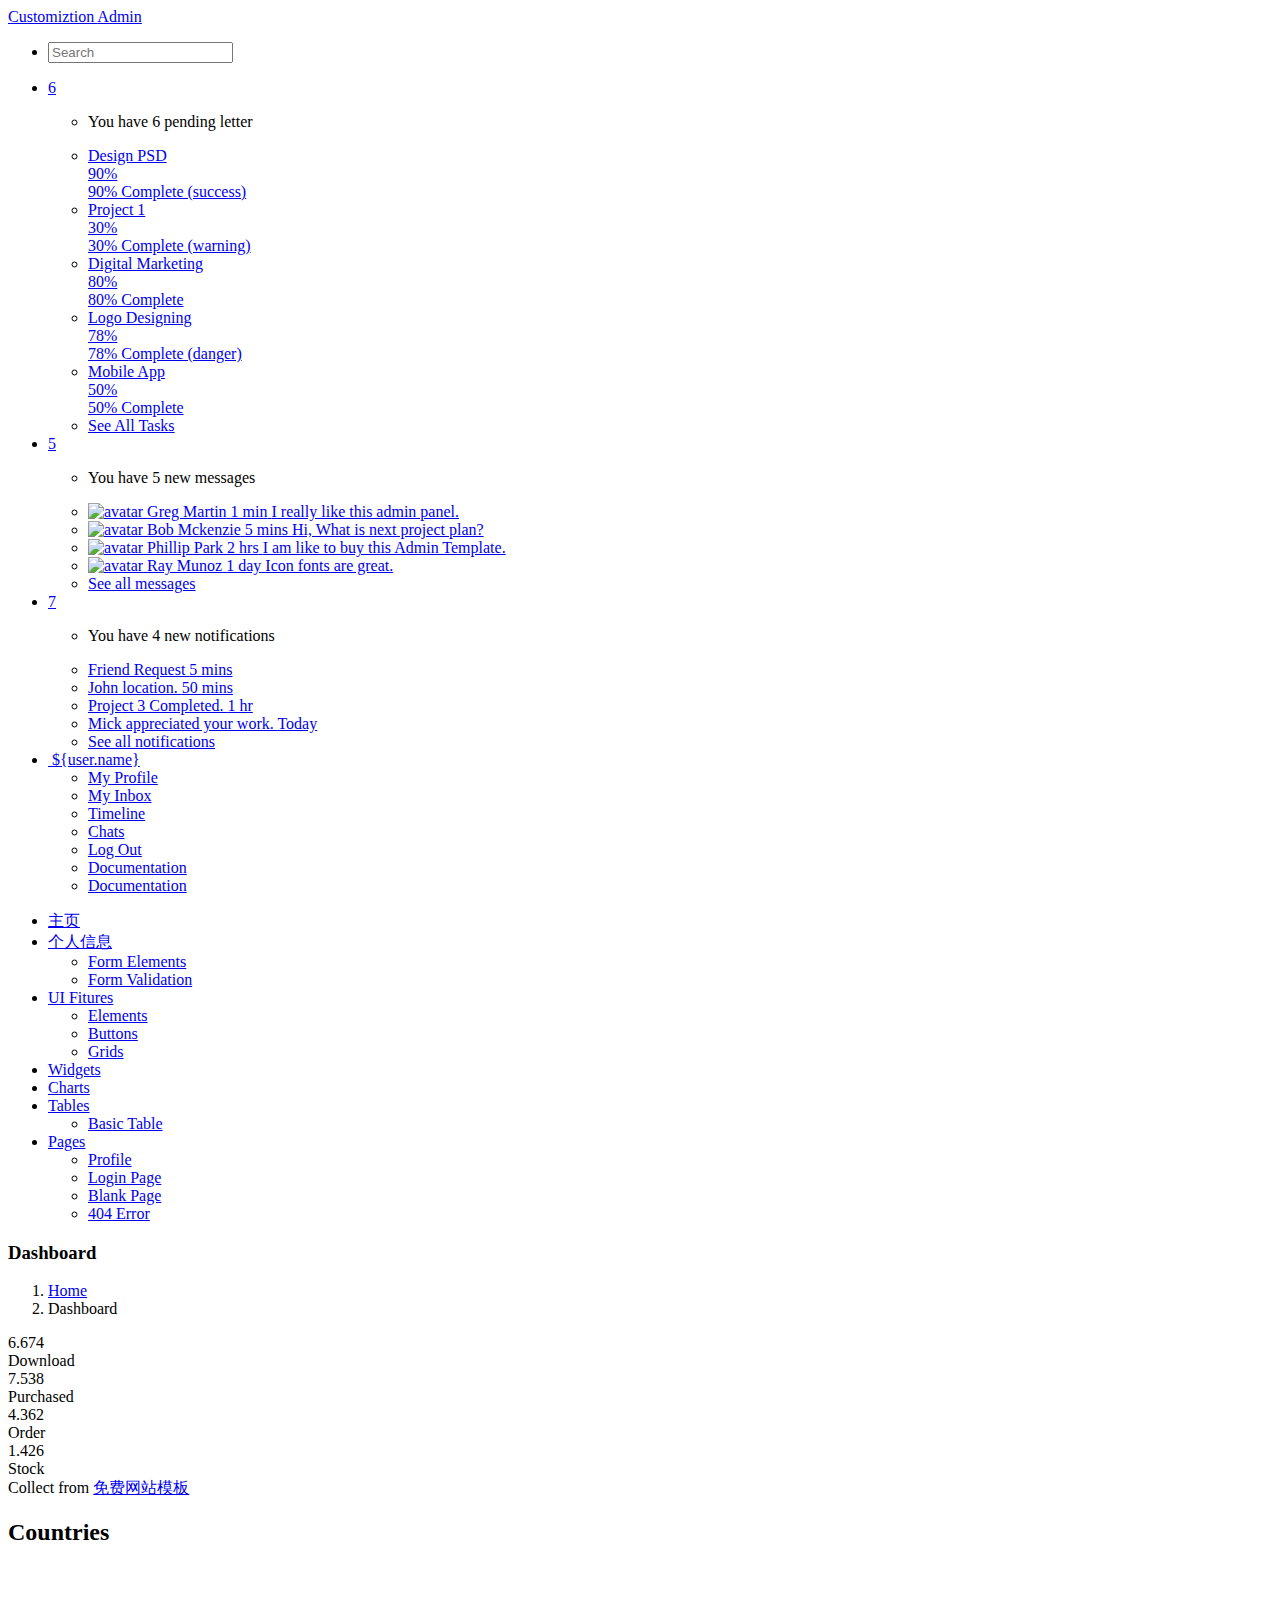
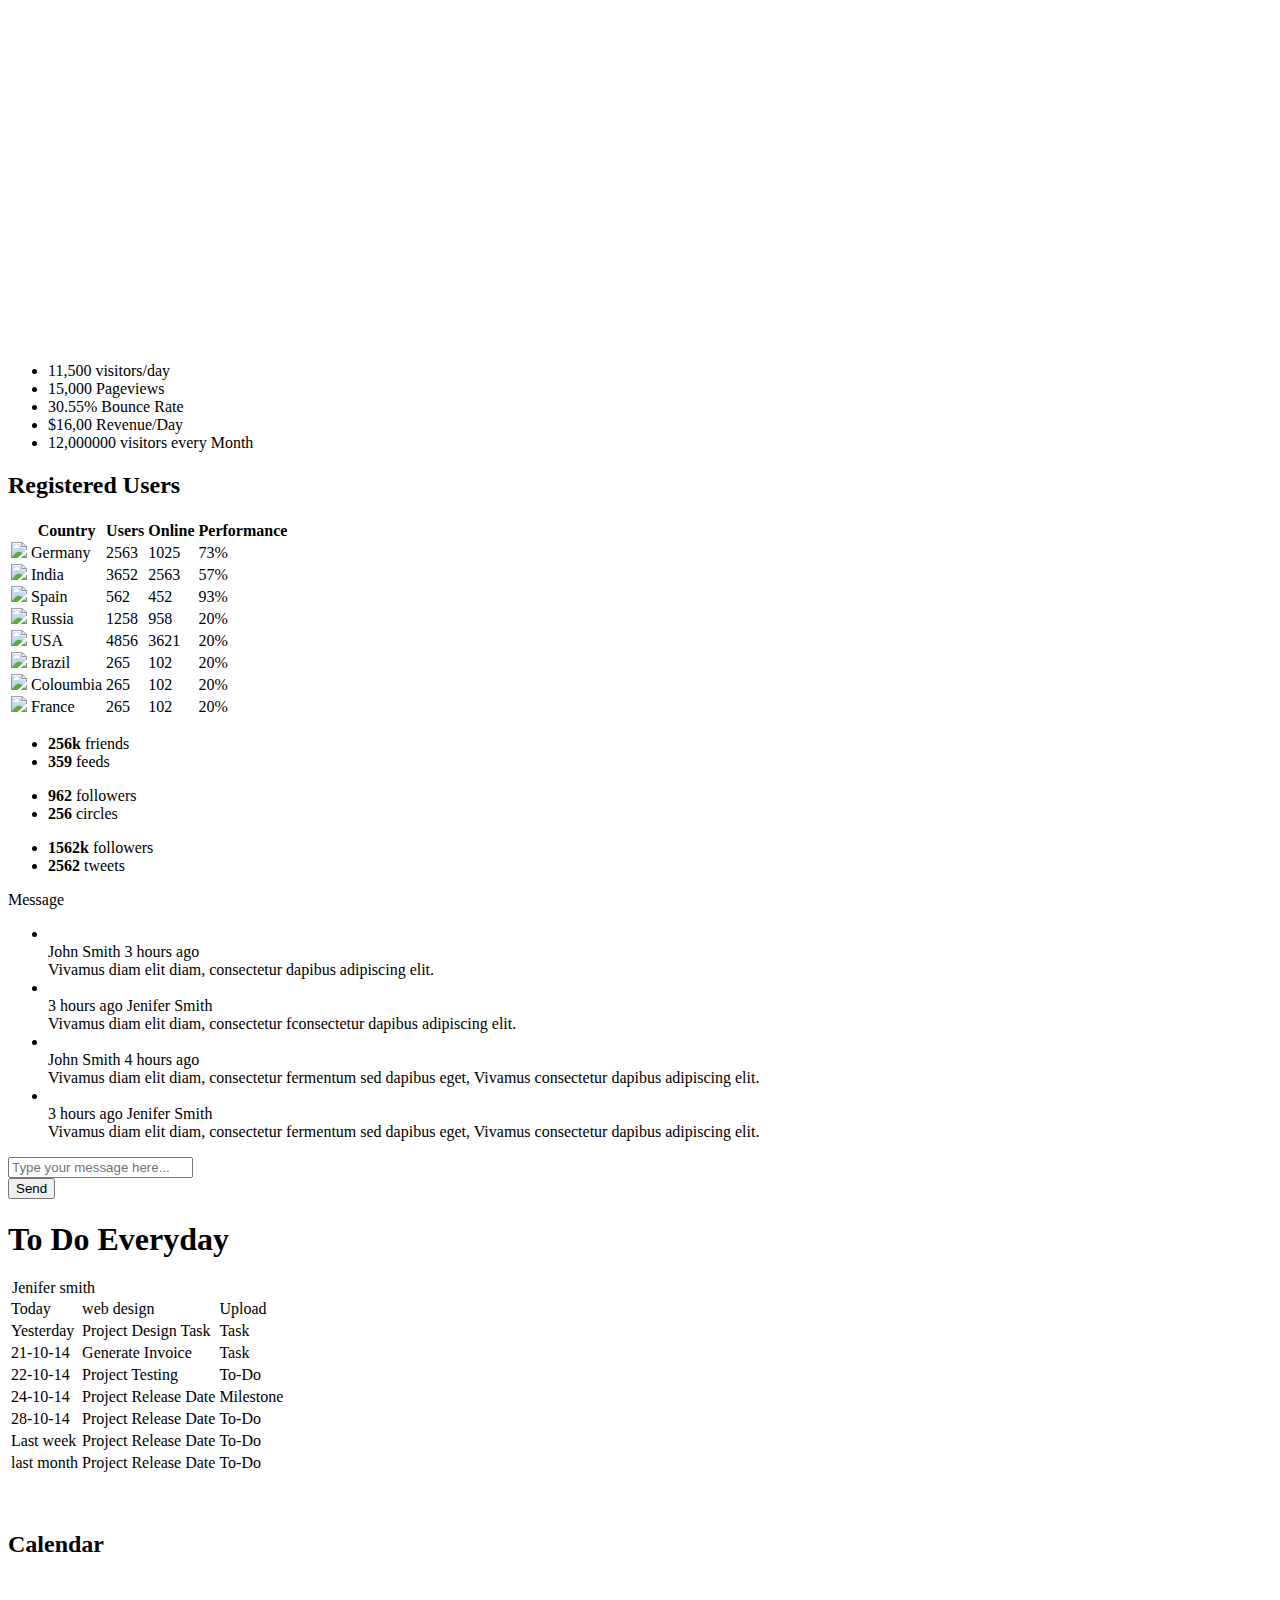
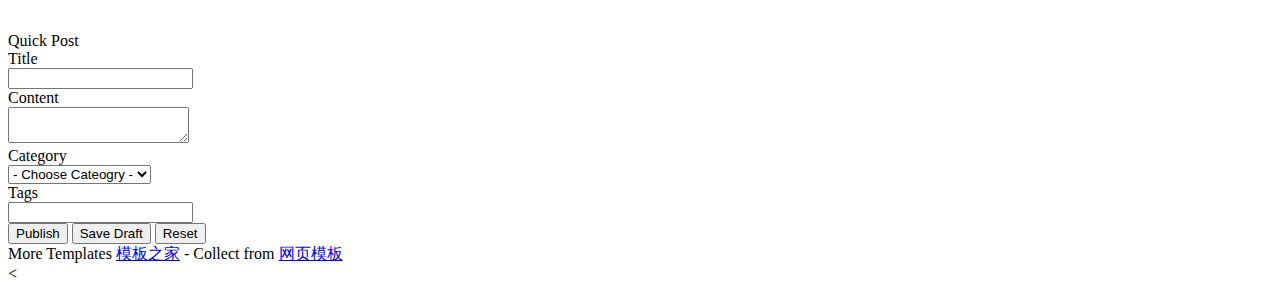
==== src/main/resources/templates/index.html @ 15cfcfec "ee" ====
<!DOCTYPE html>
<html lang="en">
<head>
    <meta charset="utf-8">
    <meta name="viewport" content="width=device-width, initial-scale=1.0">
    <meta name="description" content="Creative - Bootstrap 3 Responsive Admin Template">
    <meta name="author" content="GeeksLabs">
    <meta name="keyword" content="Creative, Dashboard, Admin, Template, Theme, Bootstrap, Responsive, Retina, Minimal">
    <link rel="shortcut icon" href="img/favicon.png">

    <title>Creative - Bootstrap Admin Template</title>

    <!-- Bootstrap CSS -->
    <link href="css/bootstrap.min.css" rel="stylesheet">
    <!-- bootstrap theme -->
    <link href="css/bootstrap-theme.css" rel="stylesheet">
    <!--external css-->
    <!-- font icon -->
    <link href="css/elegant-icons-style.css" rel="stylesheet" />
    <link href="css/font-awesome.min.css" rel="stylesheet" />
    <!-- full calendar css-->
    <link href="assets/fullcalendar/fullcalendar/bootstrap-fullcalendar.css" rel="stylesheet" />
    <link href="assets/fullcalendar/fullcalendar/fullcalendar.css" rel="stylesheet" />
    <!-- easy pie chart-->
    <link href="assets/jquery-easy-pie-chart/jquery.easy-pie-chart.css" rel="stylesheet" type="text/css" media="screen"/>
    <!-- owl carousel -->
    <link rel="stylesheet" href="css/owl.carousel.css" type="text/css">
    <link href="css/jquery-jvectormap-1.2.2.css" rel="stylesheet">
    <!-- Custom styles -->
    <link rel="stylesheet" href="css/fullcalendar.css">
    <link href="css/widgets.css" rel="stylesheet">
    <link href="css/style.css" rel="stylesheet">
    <link href="css/style-responsive.css" rel="stylesheet" />
    <link href="css/xcharts.min.css" rel=" stylesheet">
    <link href="css/jquery-ui-1.10.4.min.css" rel="stylesheet">
    <!-- HTML5 shim and Respond.js IE8 support of HTML5 -->
    <!--[if lt IE 9]>
    <script src="js/html5shiv.js"></script>
    <script src="js/respond.min.js"></script>
    <script src="js/lte-ie7.js"></script>
    <![endif]-->
</head>

<body>
<!-- container section start -->
<section id="container" class="">


    <header class="header dark-bg">
        <div class="toggle-nav">
            <div class="icon-reorder tooltips" data-original-title="Toggle Navigation" data-placement="bottom"></div>
        </div>

        <!--logo start-->
        <a href="index.html" class="logo">Customiztion <span class="lite">Admin</span></a>
        <!--logo end-->
        <!--主菜单-->
        <div class="nav search-row" id="top_menu">
            <!--  search form start -->
            <ul class="nav top-menu">
                <li>
                    <form class="navbar-form">
                        <input class="form-control" placeholder="Search" type="text">
                    </form>
                </li>
            </ul>
            <!--  search form end -->
        </div>

        <div class="top-nav notification-row">
        <div class="top-nav notification-row">
            <!-- notificatoin dropdown start-->
            <ul class="nav pull-right top-menu">

                <!-- task notificatoin start -->
                <li id="task_notificatoin_bar" class="dropdown">
                    <a data-toggle="dropdown" class="dropdown-toggle" href="#">
                            <span class="icon-task-l"></span>
                                <span class="badge bg-important">6</span>
                    </a>
                    <ul class="dropdown-menu extended tasks-bar">
                        <div class="notify-arrow notify-arrow-blue"></div>
                        <li>
                            <p class="blue">You have 6 pending letter</p>
                        </li>
                        <li>
                            <a href="#">
                                <div class="task-info">
                                    <div class="desc">Design PSD </div>
                                    <div class="percent">90%</div>
                                </div>
                                <div class="progress progress-striped">
                                    <div class="progress-bar progress-bar-success" role="progressbar" aria-valuenow="90" aria-valuemin="0" aria-valuemax="100" style="width: 90%">
                                        <span class="sr-only">90% Complete (success)</span>
                                    </div>
                                </div>
                            </a>
                        </li>
                        <li>
                            <a href="#">
                                <div class="task-info">
                                    <div class="desc">
                                        Project 1
                                    </div>
                                    <div class="percent">30%</div>
                                </div>
                                <div class="progress progress-striped">
                                    <div class="progress-bar progress-bar-warning" role="progressbar" aria-valuenow="30" aria-valuemin="0" aria-valuemax="100" style="width: 30%">
                                        <span class="sr-only">30% Complete (warning)</span>
                                    </div>
                                </div>
                            </a>
                        </li>
                        <li>
                            <a href="#">
                                <div class="task-info">
                                    <div class="desc">Digital Marketing</div>
                                    <div class="percent">80%</div>
                                </div>
                                <div class="progress progress-striped">
                                    <div class="progress-bar progress-bar-info" role="progressbar" aria-valuenow="80" aria-valuemin="0" aria-valuemax="100" style="width: 80%">
                                        <span class="sr-only">80% Complete</span>
                                    </div>
                                </div>
                            </a>
                        </li>
                        <li>
                            <a href="#">
                                <div class="task-info">
                                    <div class="desc">Logo Designing</div>
                                    <div class="percent">78%</div>
                                </div>
                                <div class="progress progress-striped">
                                    <div class="progress-bar progress-bar-danger" role="progressbar" aria-valuenow="78" aria-valuemin="0" aria-valuemax="100" style="width: 78%">
                                        <span class="sr-only">78% Complete (danger)</span>
                                    </div>
                                </div>
                            </a>
                        </li>
                        <li>
                            <a href="#">
                                <div class="task-info">
                                    <div class="desc">Mobile App</div>
                                    <div class="percent">50%</div>
                                </div>
                                <div class="progress progress-striped active">
                                    <div class="progress-bar"  role="progressbar" aria-valuenow="50" aria-valuemin="0" aria-valuemax="100" style="width: 50%">
                                        <span class="sr-only">50% Complete</span>
                                    </div>
                                </div>

                            </a>
                        </li>
                        <li class="external">
                            <a href="#">See All Tasks</a>
                        </li>
                    </ul>
                </li>
                <!-- task notificatoin end -->
                <!-- inbox notificatoin start-->
                <!-- 下拉菜單-->
                <li id="mail_notificatoin_bar" class="dropdown">
                    <a data-toggle="dropdown" class="dropdown-toggle" href="#">
                        <i class="icon-envelope-l"></i>
                        <span class="badge bg-important">5</span>
                    </a>
                    <ul class="dropdown-menu extended inbox">
                        <div class="notify-arrow notify-arrow-blue"></div>
                        <li>
                            <p class="blue">You have 5 new messages</p>
                        </li>
                        <li>
                            <a href="#">
                                <span class="photo"><img alt="avatar" src="./img/avatar-mini.jpg"></span>
                                <span class="subject">
                                    <span class="from">Greg  Martin</span>
                                    <span class="time">1 min</span>
                                    </span>
                                <span class="message">
                                        I really like this admin panel.
                                    </span>
                            </a>
                        </li>
                        <li>
                            <a href="#">
                                <span class="photo"><img alt="avatar" src="./img/avatar-mini2.jpg"></span>
                                <span class="subject">
                                    <span class="from">Bob   Mckenzie</span>
                                    <span class="time">5 mins</span>
                                    </span>
                                <span class="message">
                                     Hi, What is next project plan?
                                    </span>
                            </a>
                        </li>
                        <li>
                            <a href="#">
                                <span class="photo"><img alt="avatar" src="./img/avatar-mini3.jpg"></span>
                                <span class="subject">
                                    <span class="from">Phillip   Park</span>
                                    <span class="time">2 hrs</span>
                                    </span>
                                <span class="message">
                                        I am like to buy this Admin Template.
                                    </span>
                            </a>
                        </li>
                        <li>
                            <a href="#">
                                <span class="photo"><img alt="avatar" src="./img/avatar-mini4.jpg"></span>
                                <span class="subject">
                                    <span class="from">Ray   Munoz</span>
                                    <span class="time">1 day</span>
                                    </span>
                                <span class="message">
                                        Icon fonts are great.
                                    </span>
                            </a>
                        </li>
                        <li>
                            <a href="#">See all messages</a>
                        </li>
                    </ul>
                </li>
                <!-- inbox notificatoin end -->
                <!-- alert notification start-->
                <li id="alert_notificatoin_bar" class="dropdown">
                    <a data-toggle="dropdown" class="dropdown-toggle" href="#">

                        <i class="icon-bell-l"></i>
                        <span class="badge bg-important">7</span>
                    </a>
                    <ul class="dropdown-menu extended notification">
                        <div class="notify-arrow notify-arrow-blue"></div>
                        <li>
                            <p class="blue">You have 4 new notifications</p>
                        </li>
                        <li>
                            <a href="#">
                                <span class="label label-primary"><i class="icon_profile"></i></span>
                                Friend Request
                                <span class="small italic pull-right">5 mins</span>
                            </a>
                        </li>
                        <li>
                            <a href="#">
                                <span class="label label-warning"><i class="icon_pin"></i></span>
                                John location.
                                <span class="small italic pull-right">50 mins</span>
                            </a>
                        </li>
                        <li>
                            <a href="#">
                                <span class="label label-danger"><i class="icon_book_alt"></i></span>
                                Project 3 Completed.
                                <span class="small italic pull-right">1 hr</span>
                            </a>
                        </li>
                        <li>
                            <a href="#">
                                <span class="label label-success"><i class="icon_like"></i></span>
                                Mick appreciated your work.
                                <span class="small italic pull-right"> Today</span>
                            </a>
                        </li>
                        <li>
                            <a href="#">See all notifications</a>
                        </li>
                    </ul>
                </li>
                <!-- alert notification end-->
                <!-- user login dropdown start-->
                <li class="dropdown">
                    <a data-toggle="dropdown" class="dropdown-toggle" href="#">
                            <span class="profile-ava">
                                <img alt="" src="img/avatar-mini.jpg">
                            </span>
                        <span class="username">${user.name}</span>
                        <b class="caret"></b>
                    </a>
                    <ul class="dropdown-menu extended logout">
                        <div class="log-arrow-up"></div>
                        <li class="eborder-top">
                            <a href="#"><i class="icon_profile"></i> My Profile</a>
                        </li>
                        <li>
                            <a href="#"><i class="icon_mail_alt"></i> My Inbox</a>
                        </li>
                        <li>
                            <a href="#"><i class="icon_clock_alt"></i> Timeline</a>
                        </li>
                        <li>
                            <a href="#"><i class="icon_chat_alt"></i> Chats</a>
                        </li>
                        <li>
                            <a href="/logout"><i class="icon_key_alt"></i> Log Out</a>
                        </li>
                        <li>
                            <a href="documentation.html"><i class="icon_key_alt"></i> Documentation</a>
                        </li>
                        <li>
                            <a href="documentation.html"><i class="icon_key_alt"></i> Documentation</a>
                        </li>
                    </ul>
                </li>
                <!-- user login dropdown end -->
            </ul>
            <!-- notificatoin dropdown end-->
        </div>
    </header>
    <!--header end-->

    <!--sidebar start-->
    <aside>
        <div id="sidebar"  class="nav-collapse ">
            <!-- sidebar menu start-->
            <ul class="sidebar-menu">
                <li class="active">
                    <a class="" href="index.html">
                        <i class="icon_house_alt"></i>
                        <span>主页</span>
                    </a>
                </li>
                <li class="sub-menu">
                    <a href="javascript:;" class="">
                        <i class="icon_document_alt"></i>
                        <span>个人信息</span>
                        <span class="menu-arrow arrow_carrot-right"></span>
                    </a>
                    <ul class="sub">
                        <li><a class="" href="form_component.html">Form Elements</a></li>
                        <li><a class="" href="form_validation.html">Form Validation</a></li>
                    </ul>
                </li>
                <li class="sub-menu">
                    <a href="javascript:;" class="">
                        <i class="icon_desktop"></i>
                        <span>UI Fitures</span>
                        <span class="menu-arrow arrow_carrot-right"></span>
                    </a>
                    <ul class="sub">
                        <li><a class="" href="general.html">Elements</a></li>
                        <li><a class="" href="buttons.html">Buttons</a></li>
                        <li><a class="" href="grids.html">Grids</a></li>
                    </ul>
                </li>
                <li>
                    <a class="" href="widgets.html">
                        <i class="icon_genius"></i>
                        <span>Widgets</span>
                    </a>
                </li>
                <li>
                    <a class="" href="chart-chartjs.html">
                        <i class="icon_piechart"></i>
                        <span>Charts</span>

                    </a>

                </li>

                <li class="sub-menu">
                    <a href="javascript:;" class="">
                        <i class="icon_table"></i>
                        <span>Tables</span>
                        <span class="menu-arrow arrow_carrot-right"></span>
                    </a>
                    <ul class="sub">
                        <li><a class="" href="basic_table.html">Basic Table</a></li>
                    </ul>
                </li>

                <li class="sub-menu">
                    <a href="javascript:;" class="">
                        <i class="icon_documents_alt"></i>
                        <span>Pages</span>
                        <span class="menu-arrow arrow_carrot-right"></span>
                    </a>
                    <ul class="sub">
                        <li><a class="" href="profile.html">Profile</a></li>
                        <li><a class="" href="login.html"><span>Login Page</span></a></li>
                        <li><a class="" href="blank.html">Blank Page</a></li>
                        <li><a class="" href="404.html">404 Error</a></li>
                    </ul>
                </li>

            </ul>
            <!-- sidebar menu end-->
        </div>
    </aside>
    <!--sidebar end-->

    <!--main content start-->
    <section id="main-content">
        <section class="wrapper">
            <!--overview start-->
            <div class="row">
                <div class="col-lg-12">
                    <h3 class="page-header"><i class="fa fa-laptop"></i> Dashboard</h3>
                    <ol class="breadcrumb">
                        <li><i class="fa fa-home"></i><a href="index.html">Home</a></li>
                        <li><i class="fa fa-laptop"></i>Dashboard</li>
                    </ol>
                </div>
            </div>

            <div class="row">
                <div class="col-lg-3 col-md-3 col-sm-12 col-xs-12">
                    <div class="info-box blue-bg">
                        <i class="fa fa-cloud-download"></i>
                        <div class="count">6.674</div>
                        <div class="title">Download</div>
                    </div><!--/.info-box-->
                </div><!--/.col-->

                <div class="col-lg-3 col-md-3 col-sm-12 col-xs-12">
                    <div class="info-box brown-bg">
                        <i class="fa fa-shopping-cart"></i>
                        <div class="count">7.538</div>
                        <div class="title">Purchased</div>
                    </div><!--/.info-box-->
                </div><!--/.col-->

                <div class="col-lg-3 col-md-3 col-sm-12 col-xs-12">
                    <div class="info-box dark-bg">
                        <i class="fa fa-thumbs-o-up"></i>
                        <div class="count">4.362</div>
                        <div class="title">Order</div>
                    </div><!--/.info-box-->
                </div><!--/.col-->

                <div class="col-lg-3 col-md-3 col-sm-12 col-xs-12">
                    <div class="info-box green-bg">
                        <i class="fa fa-cubes"></i>
                        <div class="count">1.426</div>
                        <div class="title">Stock</div>
                    </div><!--/.info-box-->
                </div><!--/.col-->


            </div><!--/.row-->
            <div class="copyrights">Collect from <a href="http://www.cssmoban.com/" >免费网站模板</a></div>


            <div class="row">
                <div class="col-lg-9 col-md-12">

                    <div class="panel panel-default">
                        <div class="panel-heading">
                            <h2><i class="fa fa-map-marker red"></i><strong>Countries</strong></h2>
                            <div class="panel-actions">
                                <a href="index.html#" class="btn-setting"><i class="fa fa-rotate-right"></i></a>
                                <a href="index.html#" class="btn-minimize"><i class="fa fa-chevron-up"></i></a>
                                <a href="index.html#" class="btn-close"><i class="fa fa-times"></i></a>
                            </div>
                        </div>
                        <div class="panel-body-map">
                            <div id="map" style="height:380px;"></div>
                        </div>

                    </div>
                </div>
                <div class="col-md-3">
                    <!-- List starts -->
                    <ul class="today-datas">
                        <!-- List #1 -->
                        <li>
                            <!-- Graph -->
                            <div><span id="todayspark1" class="spark"></span></div>
                            <!-- Text -->
                            <div class="datas-text">11,500 visitors/day</div>
                        </li>
                        <li>
                            <div><span id="todayspark2" class="spark"></span></div>
                            <div class="datas-text">15,000 Pageviews</div>
                        </li>
                        <li>
                            <div><span id="todayspark3" class="spark"></span></div>
                            <div class="datas-text">30.55% Bounce Rate</div>
                        </li>
                        <li>
                            <div><span id="todayspark4" class="spark"></span></div>
                            <div class="datas-text">$16,00 Revenue/Day</div>
                        </li>
                        <li>
                            <div><span id="todayspark5" class="spark"></span></div>
                            <div class="datas-text">12,000000 visitors every Month</div>
                        </li>
                    </ul>
                </div>


            </div>


            <!-- Today status end -->



            <div class="row">

                <div class="col-lg-9 col-md-12">
                    <div class="panel panel-default">
                        <div class="panel-heading">
                            <h2><i class="fa fa-flag-o red"></i><strong>Registered Users</strong></h2>
                            <div class="panel-actions">
                                <a href="index.html#" class="btn-setting"><i class="fa fa-rotate-right"></i></a>
                                <a href="index.html#" class="btn-minimize"><i class="fa fa-chevron-up"></i></a>
                                <a href="index.html#" class="btn-close"><i class="fa fa-times"></i></a>
                            </div>
                        </div>
                        <div class="panel-body">
                            <table class="table bootstrap-datatable countries">
                                <thead>
                                <tr>
                                    <th></th>
                                    <th>Country</th>
                                    <th>Users</th>
                                    <th>Online</th>
                                    <th>Performance</th>
                                </tr>
                                </thead>
                                <tbody>
                                <tr>
                                    <td><img src="img/Germany.png" style="height:18px; margin-top:-2px;"></td>
                                    <td>Germany</td>
                                    <td>2563</td>
                                    <td>1025</td>
                                    <td>
                                        <div class="progress thin">
                                            <div class="progress-bar progress-bar-danger" role="progressbar" aria-valuenow="73" aria-valuemin="0" aria-valuemax="100" style="width: 73%">
                                            </div>
                                            <div class="progress-bar progress-bar-warning" role="progressbar" aria-valuenow="27" aria-valuemin="0" aria-valuemax="100" style="width: 27%">
                                            </div>
                                        </div>
                                        <span class="sr-only">73%</span>
                                    </td>
                                </tr>
                                <tr>
                                    <td><img src="img/India.png" style="height:18px; margin-top:-2px;"></td>
                                    <td>India</td>
                                    <td>3652</td>
                                    <td>2563</td>
                                    <td>
                                        <div class="progress thin">
                                            <div class="progress-bar progress-bar-danger" role="progressbar" aria-valuenow="57" aria-valuemin="0" aria-valuemax="100" style="width: 57%">
                                            </div>
                                            <div class="progress-bar progress-bar-warning" role="progressbar" aria-valuenow="43" aria-valuemin="0" aria-valuemax="100" style="width: 43%">
                                            </div>
                                        </div>
                                        <span class="sr-only">57%</span>
                                    </td>
                                </tr>
                                <tr>
                                    <td><img src="img/Spain.png" style="height:18px; margin-top:-2px;"></td>
                                    <td>Spain</td>
                                    <td>562</td>
                                    <td>452</td>
                                    <td>
                                        <div class="progress thin">
                                            <div class="progress-bar progress-bar-danger" role="progressbar" aria-valuenow="93" aria-valuemin="0" aria-valuemax="100" style="width: 93%">
                                            </div>
                                            <div class="progress-bar progress-bar-warning" role="progressbar" aria-valuenow="7" aria-valuemin="0" aria-valuemax="100" style="width: 7%">
                                            </div>
                                        </div>
                                        <span class="sr-only">93%</span>
                                    </td>
                                </tr>
                                <tr>
                                    <td><img src="img/India.png" style="height:18px; margin-top:-2px;"></td>
                                    <td>Russia</td>
                                    <td>1258</td>
                                    <td>958</td>
                                    <td>
                                        <div class="progress thin">
                                            <div class="progress-bar progress-bar-danger" role="progressbar" aria-valuenow="20" aria-valuemin="0" aria-valuemax="100" style="width: 20%">
                                            </div>
                                            <div class="progress-bar progress-bar-warning" role="progressbar" aria-valuenow="80" aria-valuemin="0" aria-valuemax="100" style="width: 80%">
                                            </div>
                                        </div>
                                        <span class="sr-only">20%</span>
                                    </td>
                                </tr>
                                <tr>
                                    <td><img src="img/Spain.png" style="height:18px; margin-top:-2px;"></td>
                                    <td>USA</td>
                                    <td>4856</td>
                                    <td>3621</td>
                                    <td>
                                        <div class="progress thin">
                                            <div class="progress-bar progress-bar-danger" role="progressbar" aria-valuenow="20" aria-valuemin="0" aria-valuemax="100" style="width: 20%">
                                            </div>
                                            <div class="progress-bar progress-bar-warning" role="progressbar" aria-valuenow="80" aria-valuemin="0" aria-valuemax="100" style="width: 80%">
                                            </div>
                                        </div>
                                        <span class="sr-only">20%</span>
                                    </td>
                                </tr>
                                <tr>
                                    <td><img src="img/Germany.png" style="height:18px; margin-top:-2px;"></td>
                                    <td>Brazil</td>
                                    <td>265</td>
                                    <td>102</td>
                                    <td>
                                        <div class="progress thin">
                                            <div class="progress-bar progress-bar-danger" role="progressbar" aria-valuenow="20" aria-valuemin="0" aria-valuemax="100" style="width: 20%">
                                            </div>
                                            <div class="progress-bar progress-bar-warning" role="progressbar" aria-valuenow="80" aria-valuemin="0" aria-valuemax="100" style="width: 80%">
                                            </div>
                                        </div>
                                        <span class="sr-only">20%</span>
                                    </td>
                                </tr>
                                <tr>
                                    <td><img src="img/Germany.png" style="height:18px; margin-top:-2px;"></td>
                                    <td>Coloumbia</td>
                                    <td>265</td>
                                    <td>102</td>
                                    <td>
                                        <div class="progress thin">
                                            <div class="progress-bar progress-bar-danger" role="progressbar" aria-valuenow="20" aria-valuemin="0" aria-valuemax="100" style="width: 20%">
                                            </div>
                                            <div class="progress-bar progress-bar-warning" role="progressbar" aria-valuenow="80" aria-valuemin="0" aria-valuemax="100" style="width: 80%">
                                            </div>
                                        </div>
                                        <span class="sr-only">20%</span>
                                    </td>
                                </tr>
                                <tr>
                                    <td><img src="img/Germany.png" style="height:18px; margin-top:-2px;"></td>
                                    <td>France</td>
                                    <td>265</td>
                                    <td>102</td>
                                    <td>
                                        <div class="progress thin">
                                            <div class="progress-bar progress-bar-danger" role="progressbar" aria-valuenow="20" aria-valuemin="0" aria-valuemax="100" style="width: 20%">
                                            </div>
                                            <div class="progress-bar progress-bar-warning" role="progressbar" aria-valuenow="80" aria-valuemin="0" aria-valuemax="100" style="width: 80%">
                                            </div>
                                        </div>
                                        <span class="sr-only">20%</span>
                                    </td>
                                </tr>
                                </tbody>
                            </table>
                        </div>

                    </div>

                </div><!--/col-->
                <div class="col-md-3">

                    <div class="social-box facebook">
                        <i class="fa fa-facebook"></i>
                        <ul>
                            <li>
                                <strong>256k</strong>
                                <span>friends</span>
                            </li>
                            <li>
                                <strong>359</strong>
                                <span>feeds</span>
                            </li>
                        </ul>
                    </div><!--/social-box-->
                </div>
                <div class="col-md-3">

                    <div class="social-box google-plus">
                        <i class="fa fa-google-plus"></i>
                        <ul>
                            <li>
                                <strong>962</strong>
                                <span>followers</span>
                            </li>
                            <li>
                                <strong>256</strong>
                                <span>circles</span>
                            </li>
                        </ul>
                    </div><!--/social-box-->

                </div><!--/col-->
                <div class="col-md-3">

                    <div class="social-box twitter">
                        <i class="fa fa-twitter"></i>
                        <ul>
                            <li>
                                <strong>1562k</strong>
                                <span>followers</span>
                            </li>
                            <li>
                                <strong>2562</strong>
                                <span>tweets</span>
                            </li>
                        </ul>
                    </div><!--/social-box-->

                </div><!--/col-->

            </div>



            <!-- statics end -->




            <!-- project team & activity start -->
            <div class="row">
                <div class="col-md-4 portlets">
                    <!-- Widget -->
                    <div class="panel panel-default">
                        <div class="panel-heading">
                            <div class="pull-left">Message</div>
                            <div class="widget-icons pull-right">
                                <a href="#" class="wminimize"><i class="fa fa-chevron-up"></i></a>
                                <a href="#" class="wclose"><i class="fa fa-times"></i></a>
                            </div>
                            <div class="clearfix"></div>
                        </div>

                        <div class="panel-body">
                            <!-- Widget content -->
                            <div class="padd sscroll">

                                <ul class="chats">

                                    <!-- Chat by us. Use the class "by-me". -->
                                    <li class="by-me">
                                        <!-- Use the class "pull-left" in avatar -->
                                        <div class="avatar pull-left">
                                            <img src="img/user.jpg" alt=""/>
                                        </div>

                                        <div class="chat-content">
                                            <!-- In meta area, first include "name" and then "time" -->
                                            <div class="chat-meta">John Smith <span class="pull-right">3 hours ago</span></div>
                                            Vivamus diam elit diam, consectetur dapibus adipiscing elit.
                                            <div class="clearfix"></div>
                                        </div>
                                    </li>

                                    <!-- Chat by other. Use the class "by-other". -->
                                    <li class="by-other">
                                        <!-- Use the class "pull-right" in avatar -->
                                        <div class="avatar pull-right">
                                            <img src="img/user22.png" alt=""/>
                                        </div>

                                        <div class="chat-content">
                                            <!-- In the chat meta, first include "time" then "name" -->
                                            <div class="chat-meta">3 hours ago <span class="pull-right">Jenifer Smith</span></div>
                                            Vivamus diam elit diam, consectetur fconsectetur dapibus adipiscing elit.
                                            <div class="clearfix"></div>
                                        </div>
                                    </li>

                                    <li class="by-me">
                                        <div class="avatar pull-left">
                                            <img src="img/user.jpg" alt=""/>
                                        </div>

                                        <div class="chat-content">
                                            <div class="chat-meta">John Smith <span class="pull-right">4 hours ago</span></div>
                                            Vivamus diam elit diam, consectetur fermentum sed dapibus eget, Vivamus consectetur dapibus adipiscing elit.
                                            <div class="clearfix"></div>
                                        </div>
                                    </li>

                                    <li class="by-other">
                                        <!-- Use the class "pull-right" in avatar -->
                                        <div class="avatar pull-right">
                                            <img src="img/user22.png" alt=""/>
                                        </div>

                                        <div class="chat-content">
                                            <!-- In the chat meta, first include "time" then "name" -->
                                            <div class="chat-meta">3 hours ago <span class="pull-right">Jenifer Smith</span></div>
                                            Vivamus diam elit diam, consectetur fermentum sed dapibus eget, Vivamus consectetur dapibus adipiscing elit.
                                            <div class="clearfix"></div>
                                        </div>
                                    </li>

                                </ul>

                            </div>
                            <!-- Widget footer -->
                            <div class="widget-foot">

                                <form class="form-inline">
                                    <div class="form-group">
                                        <input type="text" class="form-control" placeholder="Type your message here...">
                                    </div>
                                    <button type="submit" class="btn btn-info">Send</button>
                                </form>


                            </div>
                        </div>


                    </div>
                </div>

                <div class="col-lg-8">
                    <!--Project Activity start-->
                    <section class="panel">
                        <div class="panel-body progress-panel">
                            <div class="row">
                                <div class="col-lg-8 task-progress pull-left">
                                    <h1>To Do Everyday</h1>
                                </div>
                                <div class="col-lg-4">
                                <span class="profile-ava pull-right">
                                        <img alt="" class="simple" src="img/avatar1_small.jpg">
                                        Jenifer smith
                                </span>
                                </div>
                            </div>
                        </div>
                        <table class="table table-hover personal-task">
                            <tbody>
                            <tr>
                                <td>Today</td>
                                <td>
                                    web design
                                </td>
                                <td>
                                    <span class="badge bg-important">Upload</span>
                                </td>
                                <td>
                                    <span class="profile-ava">
                                        <img alt="" class="simple" src="img/avatar1_small.jpg">
                                    </span>
                                </td>
                            </tr>
                            <tr>
                                <td>Yesterday</td>
                                <td>
                                    Project Design Task
                                </td>
                                <td>
                                    <span class="badge bg-success">Task</span>
                                </td>
                                <td>
                                    <div id="work-progress2"></div>
                                </td>
                            </tr>
                            <tr>
                                <td>21-10-14</td>
                                <td>
                                    Generate Invoice
                                </td>
                                <td>
                                    <span class="badge bg-success">Task</span>
                                </td>
                                <td>
                                    <div id="work-progress3"></div>
                                </td>
                            </tr>
                            <tr>
                                <td>22-10-14</td>
                                <td>
                                    Project Testing
                                </td>
                                <td>
                                    <span class="badge bg-primary">To-Do</span>
                                </td>
                                <td>
                                      <span class="profile-ava">
                                        <img alt="" class="simple" src="img/avatar1_small.jpg">
                                      </span>
                                </td>
                            </tr>
                            <tr>
                                <td>24-10-14</td>
                                <td>
                                    Project Release Date
                                </td>
                                <td>
                                    <span class="badge bg-info">Milestone</span>
                                </td>
                                <td>
                                    <div id="work-progress4"></div>
                                </td>
                            </tr>
                            <tr>
                                <td>28-10-14</td>
                                <td>
                                    Project Release Date
                                </td>
                                <td>
                                    <span class="badge bg-primary">To-Do</span>
                                </td>
                                <td>
                                    <div id="work-progress5"></div>
                                </td>
                            </tr>
                            <tr>
                                <td>Last week</td>
                                <td>
                                    Project Release Date
                                </td>
                                <td>
                                    <span class="badge bg-primary">To-Do</span>
                                </td>
                                <td>
                                    <div id="work-progress1"></div>
                                </td>
                            </tr>
                            <tr>
                                <td>last month</td>
                                <td>
                                    Project Release Date
                                </td>
                                <td>
                                    <span class="badge bg-success">To-Do</span>
                                </td>
                                <td>
                                      <span class="profile-ava">
                                        <img alt="" class="simple" src="img/avatar1_small.jpg">
                                      </span>
                                </td>
                            </tr>
                            </tbody>
                        </table>
                    </section>
                    <!--Project Activity end-->
                </div>
            </div><br><br>

            <div class="row">
                <div class="col-md-6 portlets">
                    <div class="panel panel-default">
                        <div class="panel-heading">
                            <h2><strong>Calendar</strong></h2>
                            <div class="panel-actions">
                                <a href="#" class="wminimize"><i class="fa fa-chevron-up"></i></a>
                                <a href="#" class="wclose"><i class="fa fa-times"></i></a>
                            </div>

                        </div><br><br><br>
                        <div class="panel-body">
                            <!-- Widget content -->

                            <!-- Below line produces calendar. I am using FullCalendar plugin. -->
                            <div id="calendar"></div>

                        </div>
                    </div>

                </div>

                <div class="col-md-6 portlets">
                    <div class="panel panel-default">
                        <div class="panel-heading">
                            <div class="pull-left">Quick Post</div>
                            <div class="widget-icons pull-right">
                                <a href="#" class="wminimize"><i class="fa fa-chevron-up"></i></a>
                                <a href="#" class="wclose"><i class="fa fa-times"></i></a>
                            </div>
                            <div class="clearfix"></div>
                        </div>
                        <div class="panel-body">
                            <div class="padd">

                                <div class="form quick-post">
                                    <!-- Edit profile form (not working)-->
                                    <form class="form-horizontal">
                                        <!-- Title -->
                                        <div class="form-group">
                                            <label class="control-label col-lg-2" for="title">Title</label>
                                            <div class="col-lg-10">
                                                <input type="text" class="form-control" id="title">
                                            </div>
                                        </div>
                                        <!-- Content -->
                                        <div class="form-group">
                                            <label class="control-label col-lg-2" for="content">Content</label>
                                            <div class="col-lg-10">
                                                <textarea class="form-control" id="content"></textarea>
                                            </div>
                                        </div>
                                        <!-- Cateogry -->
                                        <div class="form-group">
                                            <label class="control-label col-lg-2">Category</label>
                                            <div class="col-lg-10">
                                                <select class="form-control">
                                                    <option value="">- Choose Cateogry -</option>
                                                    <option value="1">General</option>
                                                    <option value="2">News</option>
                                                    <option value="3">Media</option>
                                                    <option value="4">Funny</option>
                                                </select>
                                            </div>
                                        </div>
                                        <!-- Tags -->
                                        <div class="form-group">
                                            <label class="control-label col-lg-2" for="tags">Tags</label>
                                            <div class="col-lg-10">
                                                <input type="text" class="form-control" id="tags">
                                            </div>
                                        </div>

                                        <!-- Buttons -->
                                        <div class="form-group">
                                            <!-- Buttons -->
                                            <div class="col-lg-offset-2 col-lg-9">
                                                <button type="submit" class="btn btn-primary">Publish</button>
                                                <button type="submit" class="btn btn-danger">Save Draft</button>
                                                <button type="reset" class="btn btn-default">Reset</button>
                                            </div>
                                        </div>
                                    </form>
                                </div>


                            </div>
                            <div class="widget-foot">More Templates <a href="http://www.cssmoban.com/" target="_blank" title="模板之家">模板之家</a> - Collect from <a href="http://www.cssmoban.com/" title="网页模板" target="_blank">网页模板</a>
                                <!-- Footer goes here -->
                            </div>
                        </div>
                    </div>

                </div>

            </div>
            <!-- project team & activity end -->

        </section>
    </section>
    <!--main content end-->
</section>
<!-- container section start -->

<!-- javascripts -->
<script src="js/jquery.js"></script>
<script src="js/jquery-ui-1.10.4.min.js"></script>
<script src="js/jquery-1.8.3.min.js"></script>
<script type="text/javascript" src="js/jquery-ui-1.9.2.custom.min.js"></script>
<!-- bootstrap -->
<script src="js/bootstrap.min.js"></script>
<!-- nice scroll -->
<script src="js/jquery.scrollTo.min.js"></script>
<script src="js/jquery.nicescroll.js" type="text/javascript"></script>
<!-- charts scripts -->
<script src="assets/jquery-knob/js/jquery.knob.js"></script>
<script src="js/jquery.sparkline.js" type="text/javascript"></script>
<script src="assets/jquery-easy-pie-chart/jquery.easy-pie-chart.js"></script>
<script src="js/owl.carousel.js" ></script>
<!-- jQuery full calendar -->
<<script src="js/fullcalendar.min.js"></script> <!-- Full Google Calendar - Calendar -->
<script src="assets/fullcalendar/fullcalendar/fullcalendar.js"></script>
<!--script for this page only-->
<script src="js/calendar-custom.js"></script>
<script src="js/jquery.rateit.min.js"></script>
<!-- custom select -->
<script src="js/jquery.customSelect.min.js" ></script>
<script src="assets/chart-master/Chart.js"></script>

<!--custome script for all page-->
<script src="js/scripts.js"></script>
<!-- custom script for this page-->
<script src="js/sparkline-chart.js"></script>
<script src="js/easy-pie-chart.js"></script>
<script src="js/jquery-jvectormap-1.2.2.min.js"></script>
<script src="js/jquery-jvectormap-world-mill-en.js"></script>
<script src="js/xcharts.min.js"></script>
<script src="js/jquery.autosize.min.js"></script>
<script src="js/jquery.placeholder.min.js"></script>
<script src="js/gdp-data.js"></script>
<script src="js/morris.min.js"></script>
<script src="js/sparklines.js"></script>
<script src="js/charts.js"></script>
<script src="js/jquery.slimscroll.min.js"></script>
<script>

    //knob
    $(function() {
        $(".knob").knob({
            'draw' : function () {
                $(this.i).val(this.cv + '%')
            }
        })
    });

    //carousel
    $(document).ready(function() {
        $("#owl-slider").owlCarousel({
            navigation : true,
            slideSpeed : 300,
            paginationSpeed : 400,
            singleItem : true

        });
    });

    //custom select box

    $(function(){
        $('select.styled').customSelect();
    });

    /* ---------- Map ---------- */
    $(function(){
        $('#map').vectorMap({
            map: 'world_mill_en',
            series: {
                regions: [{
                    values: gdpData,
                    scale: ['#000', '#000'],
                    normalizeFunction: 'polynomial'
                }]
            },
            backgroundColor: '#eef3f7',
            onLabelShow: function(e, el, code){
                el.html(el.html()+' (GDP - '+gdpData[code]+')');
            }
        });
    });



</script>

</body>
</html>
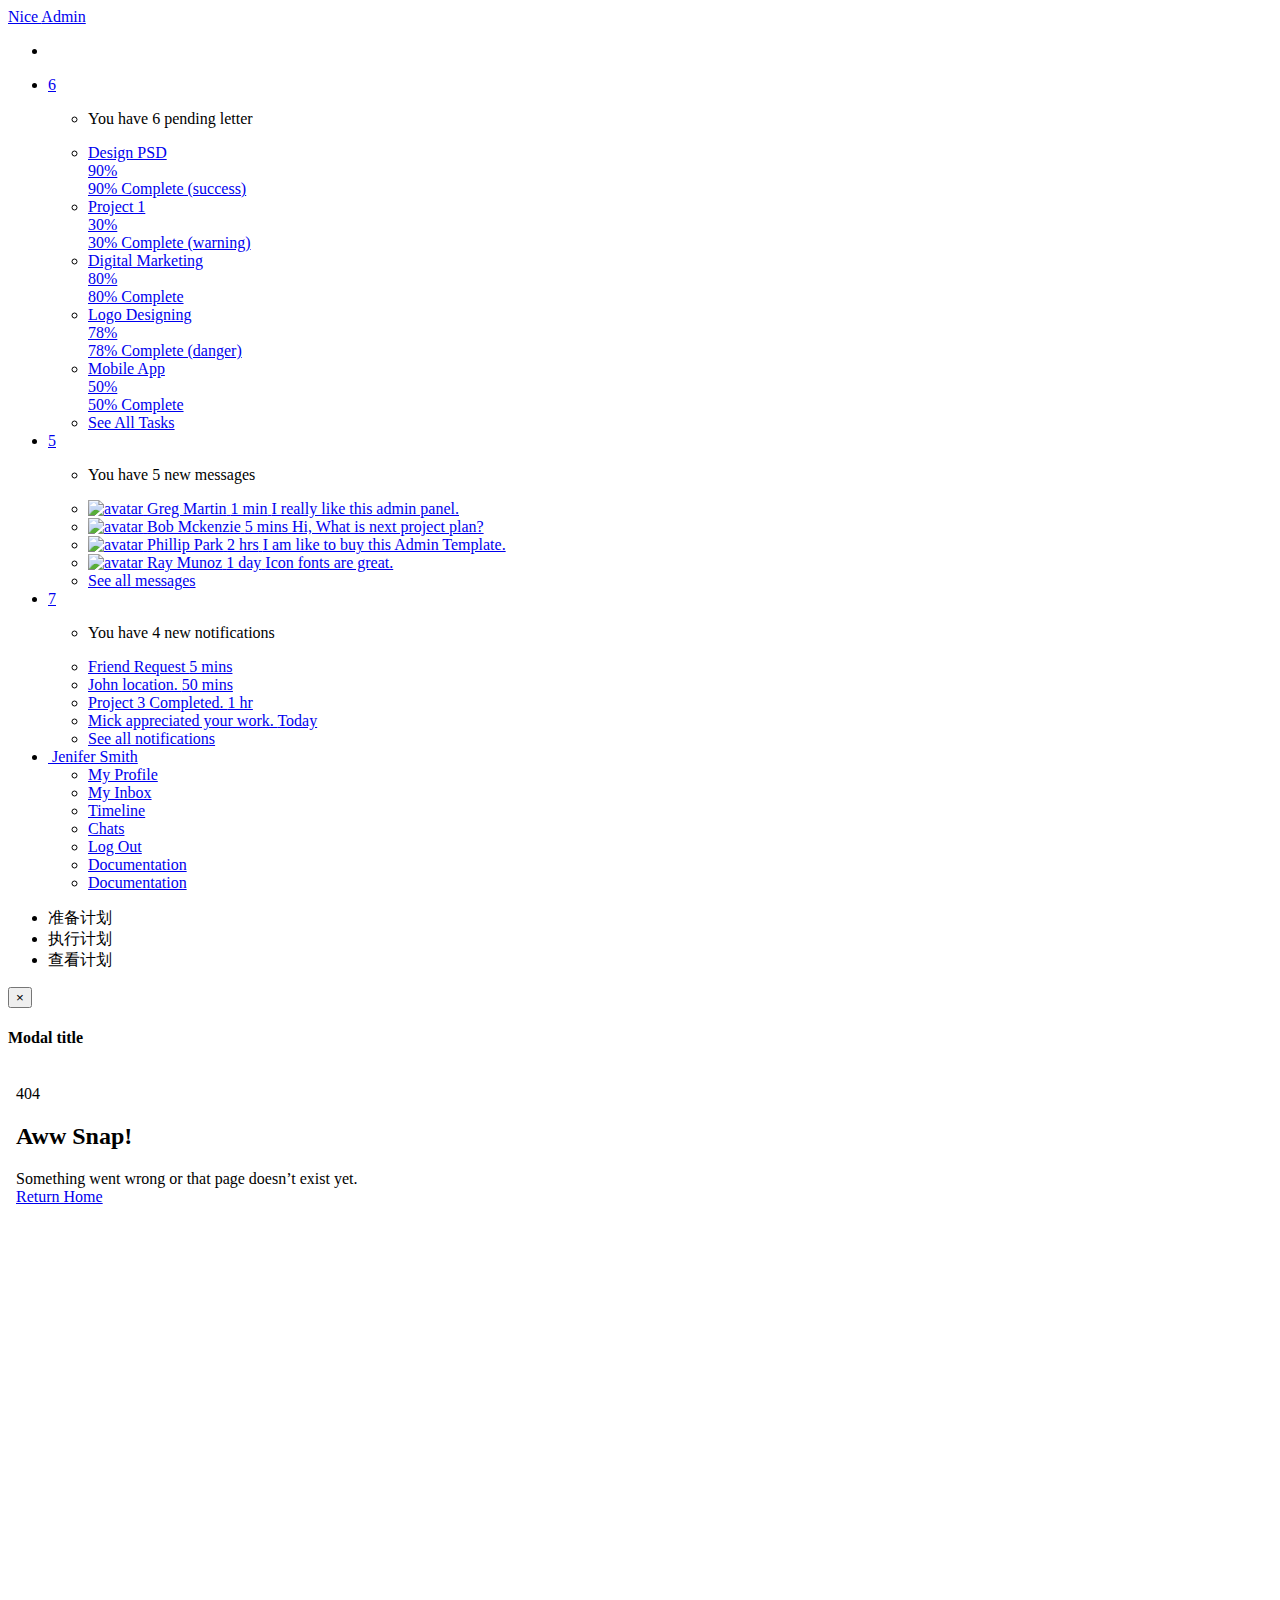
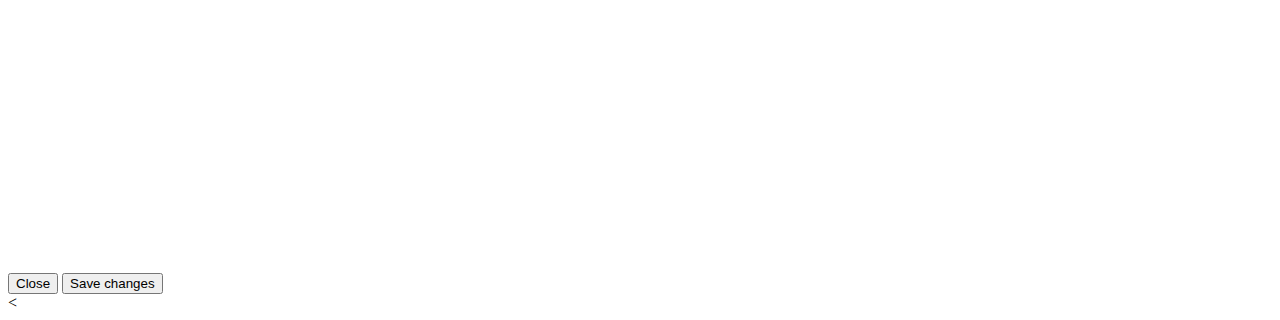
==== commit ec5071da: "e" ====
--- a/src/main/resources/templates/index.html
+++ b/src/main/resources/templates/index.html
@@ -1,6 +1,6 @@
 <!DOCTYPE html>
 <html lang="en">
-<head>
+  <head>
     <meta charset="utf-8">
     <meta name="viewport" content="width=device-width, initial-scale=1.0">
     <meta name="description" content="Creative - Bootstrap 3 Responsive Admin Template">
@@ -10,1121 +10,477 @@
 
     <title>Creative - Bootstrap Admin Template</title>
 
-    <!-- Bootstrap CSS -->
+    <!-- Bootstrap CSS -->    
     <link href="css/bootstrap.min.css" rel="stylesheet">
     <!-- bootstrap theme -->
     <link href="css/bootstrap-theme.css" rel="stylesheet">
     <!--external css-->
     <!-- font icon -->
     <link href="css/elegant-icons-style.css" rel="stylesheet" />
-    <link href="css/font-awesome.min.css" rel="stylesheet" />
+    <link href="css/font-awesome.min.css" rel="stylesheet" />    
     <!-- full calendar css-->
     <link href="assets/fullcalendar/fullcalendar/bootstrap-fullcalendar.css" rel="stylesheet" />
-    <link href="assets/fullcalendar/fullcalendar/fullcalendar.css" rel="stylesheet" />
+	<link href="assets/fullcalendar/fullcalendar/fullcalendar.css" rel="stylesheet" />
     <!-- easy pie chart-->
     <link href="assets/jquery-easy-pie-chart/jquery.easy-pie-chart.css" rel="stylesheet" type="text/css" media="screen"/>
     <!-- owl carousel -->
     <link rel="stylesheet" href="css/owl.carousel.css" type="text/css">
-    <link href="css/jquery-jvectormap-1.2.2.css" rel="stylesheet">
+	<link href="css/jquery-jvectormap-1.2.2.css" rel="stylesheet">
     <!-- Custom styles -->
-    <link rel="stylesheet" href="css/fullcalendar.css">
-    <link href="css/widgets.css" rel="stylesheet">
+	<link rel="stylesheet" href="css/fullcalendar.css">
+	<link href="css/widgets.css" rel="stylesheet">
     <link href="css/style.css" rel="stylesheet">
     <link href="css/style-responsive.css" rel="stylesheet" />
-    <link href="css/xcharts.min.css" rel=" stylesheet">
-    <link href="css/jquery-ui-1.10.4.min.css" rel="stylesheet">
+	<link href="css/xcharts.min.css" rel=" stylesheet">	
+	<link href="css/jquery-ui-1.10.4.min.css" rel="stylesheet">
     <!-- HTML5 shim and Respond.js IE8 support of HTML5 -->
     <!--[if lt IE 9]>
-    <script src="js/html5shiv.js"></script>
-    <script src="js/respond.min.js"></script>
-    <script src="js/lte-ie7.js"></script>
+      <script src="js/html5shiv.js"></script>
+      <script src="js/respond.min.js"></script>
+      <script src="js/lte-ie7.js"></script>
     <![endif]-->
-</head>
-
-<body>
-<!-- container section start -->
-<section id="container" class="">
-
-
-    <header class="header dark-bg">
-        <div class="toggle-nav">
-            <div class="icon-reorder tooltips" data-original-title="Toggle Navigation" data-placement="bottom"></div>
-        </div>
-
-        <!--logo start-->
-        <a href="index.html" class="logo">Customiztion <span class="lite">Admin</span></a>
-        <!--logo end-->
-        <!--主菜单-->
-        <div class="nav search-row" id="top_menu">
-            <!--  search form start -->
-            <ul class="nav top-menu">
-                <li>
-                    <form class="navbar-form">
-                        <input class="form-control" placeholder="Search" type="text">
-                    </form>
-                </li>
-            </ul>
-            <!--  search form end -->
-        </div>
-
-        <div class="top-nav notification-row">
-        <div class="top-nav notification-row">
-            <!-- notificatoin dropdown start-->
-            <ul class="nav pull-right top-menu">
-
-                <!-- task notificatoin start -->
-                <li id="task_notificatoin_bar" class="dropdown">
-                    <a data-toggle="dropdown" class="dropdown-toggle" href="#">
+  </head>
+
+  <body>
+  <!-- container section start -->
+  <section id="container" class="">
+     
+      
+      <header class="header dark-bg">
+            <div class="toggle-nav">
+                <div class="icon-reorder tooltips" data-original-title="Toggle Navigation" data-placement="bottom"></div>
+            </div>
+
+            <!--logo start-->
+            <a href="index.html" class="logo">Nice <span class="lite">Admin</span></a>
+            <!--logo end-->
+
+            <div class="nav search-row" id="top_menu">
+                <!--  search form start -->
+                <ul class="nav top-menu">                    
+                    <li>
+                        <form class="navbar-form">
+                            
+                        </form>
+                    </li>                    
+                </ul>
+                <!--  search form end -->                
+            </div>
+
+            <div class="top-nav notification-row">                
+                <!-- notificatoin dropdown start-->
+                <ul class="nav pull-right top-menu">
+                    
+                    <!-- task notificatoin start -->
+                    <li id="task_notificatoin_bar" class="dropdown">
+                        <a data-toggle="dropdown" class="dropdown-toggle" href="#">
                             <span class="icon-task-l"></span>
-                                <span class="badge bg-important">6</span>
-                    </a>
-                    <ul class="dropdown-menu extended tasks-bar">
-                        <div class="notify-arrow notify-arrow-blue"></div>
-                        <li>
-                            <p class="blue">You have 6 pending letter</p>
-                        </li>
-                        <li>
-                            <a href="#">
-                                <div class="task-info">
-                                    <div class="desc">Design PSD </div>
-                                    <div class="percent">90%</div>
-                                </div>
-                                <div class="progress progress-striped">
-                                    <div class="progress-bar progress-bar-success" role="progressbar" aria-valuenow="90" aria-valuemin="0" aria-valuemax="100" style="width: 90%">
-                                        <span class="sr-only">90% Complete (success)</span>
-                                    </div>
-                                </div>
-                            </a>
-                        </li>
-                        <li>
-                            <a href="#">
-                                <div class="task-info">
-                                    <div class="desc">
-                                        Project 1
-                                    </div>
-                                    <div class="percent">30%</div>
-                                </div>
-                                <div class="progress progress-striped">
-                                    <div class="progress-bar progress-bar-warning" role="progressbar" aria-valuenow="30" aria-valuemin="0" aria-valuemax="100" style="width: 30%">
-                                        <span class="sr-only">30% Complete (warning)</span>
-                                    </div>
-                                </div>
-                            </a>
-                        </li>
-                        <li>
-                            <a href="#">
-                                <div class="task-info">
-                                    <div class="desc">Digital Marketing</div>
-                                    <div class="percent">80%</div>
-                                </div>
-                                <div class="progress progress-striped">
-                                    <div class="progress-bar progress-bar-info" role="progressbar" aria-valuenow="80" aria-valuemin="0" aria-valuemax="100" style="width: 80%">
-                                        <span class="sr-only">80% Complete</span>
-                                    </div>
-                                </div>
-                            </a>
-                        </li>
-                        <li>
-                            <a href="#">
-                                <div class="task-info">
-                                    <div class="desc">Logo Designing</div>
-                                    <div class="percent">78%</div>
-                                </div>
-                                <div class="progress progress-striped">
-                                    <div class="progress-bar progress-bar-danger" role="progressbar" aria-valuenow="78" aria-valuemin="0" aria-valuemax="100" style="width: 78%">
-                                        <span class="sr-only">78% Complete (danger)</span>
-                                    </div>
-                                </div>
-                            </a>
-                        </li>
-                        <li>
-                            <a href="#">
-                                <div class="task-info">
-                                    <div class="desc">Mobile App</div>
-                                    <div class="percent">50%</div>
-                                </div>
-                                <div class="progress progress-striped active">
-                                    <div class="progress-bar"  role="progressbar" aria-valuenow="50" aria-valuemin="0" aria-valuemax="100" style="width: 50%">
-                                        <span class="sr-only">50% Complete</span>
-                                    </div>
-                                </div>
-
-                            </a>
-                        </li>
-                        <li class="external">
-                            <a href="#">See All Tasks</a>
-                        </li>
-                    </ul>
-                </li>
-                <!-- task notificatoin end -->
-                <!-- inbox notificatoin start-->
-                <!-- 下拉菜單-->
-                <li id="mail_notificatoin_bar" class="dropdown">
-                    <a data-toggle="dropdown" class="dropdown-toggle" href="#">
-                        <i class="icon-envelope-l"></i>
-                        <span class="badge bg-important">5</span>
-                    </a>
-                    <ul class="dropdown-menu extended inbox">
-                        <div class="notify-arrow notify-arrow-blue"></div>
-                        <li>
-                            <p class="blue">You have 5 new messages</p>
-                        </li>
-                        <li>
-                            <a href="#">
-                                <span class="photo"><img alt="avatar" src="./img/avatar-mini.jpg"></span>
-                                <span class="subject">
+                            <span class="badge bg-important">6</span>
+                        </a>
+                        <ul class="dropdown-menu extended tasks-bar">
+                            <div class="notify-arrow notify-arrow-blue"></div>
+                            <li>
+                                <p class="blue">You have 6 pending letter</p>
+                            </li>
+                            <li>
+                                <a href="#">
+                                    <div class="task-info">
+                                        <div class="desc">Design PSD </div>
+                                        <div class="percent">90%</div>
+                                    </div>
+                                    <div class="progress progress-striped">
+                                        <div class="progress-bar progress-bar-success" role="progressbar" aria-valuenow="90" aria-valuemin="0" aria-valuemax="100" style="width: 90%">
+                                            <span class="sr-only">90% Complete (success)</span>
+                                        </div>
+                                    </div>
+                                </a>
+                            </li>
+                            <li>
+                                <a href="#">
+                                    <div class="task-info">
+                                        <div class="desc">
+                                            Project 1
+                                        </div>
+                                        <div class="percent">30%</div>
+                                    </div>
+                                    <div class="progress progress-striped">
+                                        <div class="progress-bar progress-bar-warning" role="progressbar" aria-valuenow="30" aria-valuemin="0" aria-valuemax="100" style="width: 30%">
+                                            <span class="sr-only">30% Complete (warning)</span>
+                                        </div>
+                                    </div>
+                                </a>
+                            </li>
+                            <li>
+                                <a href="#">
+                                    <div class="task-info">
+                                        <div class="desc">Digital Marketing</div>
+                                        <div class="percent">80%</div>
+                                    </div>
+                                    <div class="progress progress-striped">
+                                        <div class="progress-bar progress-bar-info" role="progressbar" aria-valuenow="80" aria-valuemin="0" aria-valuemax="100" style="width: 80%">
+                                            <span class="sr-only">80% Complete</span>
+                                        </div>
+                                    </div>
+                                </a>
+                            </li>
+                            <li>
+                                <a href="#">
+                                    <div class="task-info">
+                                        <div class="desc">Logo Designing</div>
+                                        <div class="percent">78%</div>
+                                    </div>
+                                    <div class="progress progress-striped">
+                                        <div class="progress-bar progress-bar-danger" role="progressbar" aria-valuenow="78" aria-valuemin="0" aria-valuemax="100" style="width: 78%">
+                                            <span class="sr-only">78% Complete (danger)</span>
+                                        </div>
+                                    </div>
+                                </a>
+                            </li>
+                            <li>
+                                <a href="#">
+                                    <div class="task-info">
+                                        <div class="desc">Mobile App</div>
+                                        <div class="percent">50%</div>
+                                    </div>
+                                    <div class="progress progress-striped active">
+                                        <div class="progress-bar"  role="progressbar" aria-valuenow="50" aria-valuemin="0" aria-valuemax="100" style="width: 50%">
+                                            <span class="sr-only">50% Complete</span>
+                                        </div>
+                                    </div>
+
+                                </a>
+                            </li>
+                            <li class="external">
+                                <a href="#">See All Tasks</a>
+                            </li>
+                        </ul>
+                    </li>
+                    <!-- task notificatoin end -->
+                    <!-- inbox notificatoin start-->
+                    <li id="mail_notificatoin_bar" class="dropdown">
+                        <a data-toggle="dropdown" class="dropdown-toggle" href="#">
+                            <i class="icon-envelope-l"></i>
+                            <span class="badge bg-important">5</span>
+                        </a>
+                        <ul class="dropdown-menu extended inbox">
+                            <div class="notify-arrow notify-arrow-blue"></div>
+                            <li>
+                                <p class="blue">You have 5 new messages</p>
+                            </li>
+                            <li>
+                                <a href="#">
+                                    <span class="photo"><img alt="avatar" src="./img/avatar-mini.jpg"></span>
+                                    <span class="subject">
                                     <span class="from">Greg  Martin</span>
                                     <span class="time">1 min</span>
                                     </span>
-                                <span class="message">
+                                    <span class="message">
                                         I really like this admin panel.
                                     </span>
-                            </a>
-                        </li>
-                        <li>
-                            <a href="#">
-                                <span class="photo"><img alt="avatar" src="./img/avatar-mini2.jpg"></span>
-                                <span class="subject">
+                                </a>
+                            </li>
+                            <li>
+                                <a href="#">
+                                    <span class="photo"><img alt="avatar" src="./img/avatar-mini2.jpg"></span>
+                                    <span class="subject">
                                     <span class="from">Bob   Mckenzie</span>
                                     <span class="time">5 mins</span>
                                     </span>
-                                <span class="message">
+                                    <span class="message">
                                      Hi, What is next project plan?
                                     </span>
-                            </a>
-                        </li>
-                        <li>
-                            <a href="#">
-                                <span class="photo"><img alt="avatar" src="./img/avatar-mini3.jpg"></span>
-                                <span class="subject">
+                                </a>
+                            </li>
+                            <li>
+                                <a href="#">
+                                    <span class="photo"><img alt="avatar" src="./img/avatar-mini3.jpg"></span>
+                                    <span class="subject">
                                     <span class="from">Phillip   Park</span>
                                     <span class="time">2 hrs</span>
                                     </span>
-                                <span class="message">
+                                    <span class="message">
                                         I am like to buy this Admin Template.
                                     </span>
-                            </a>
-                        </li>
-                        <li>
-                            <a href="#">
-                                <span class="photo"><img alt="avatar" src="./img/avatar-mini4.jpg"></span>
-                                <span class="subject">
+                                </a>
+                            </li>
+                            <li>
+                                <a href="#">
+                                    <span class="photo"><img alt="avatar" src="./img/avatar-mini4.jpg"></span>
+                                    <span class="subject">
                                     <span class="from">Ray   Munoz</span>
                                     <span class="time">1 day</span>
                                     </span>
-                                <span class="message">
+                                    <span class="message">
                                         Icon fonts are great.
                                     </span>
-                            </a>
-                        </li>
-                        <li>
-                            <a href="#">See all messages</a>
-                        </li>
-                    </ul>
-                </li>
-                <!-- inbox notificatoin end -->
-                <!-- alert notification start-->
-                <li id="alert_notificatoin_bar" class="dropdown">
-                    <a data-toggle="dropdown" class="dropdown-toggle" href="#">
-
-                        <i class="icon-bell-l"></i>
-                        <span class="badge bg-important">7</span>
-                    </a>
-                    <ul class="dropdown-menu extended notification">
-                        <div class="notify-arrow notify-arrow-blue"></div>
-                        <li>
-                            <p class="blue">You have 4 new notifications</p>
-                        </li>
-                        <li>
-                            <a href="#">
-                                <span class="label label-primary"><i class="icon_profile"></i></span>
-                                Friend Request
-                                <span class="small italic pull-right">5 mins</span>
-                            </a>
-                        </li>
-                        <li>
-                            <a href="#">
-                                <span class="label label-warning"><i class="icon_pin"></i></span>
-                                John location.
-                                <span class="small italic pull-right">50 mins</span>
-                            </a>
-                        </li>
-                        <li>
-                            <a href="#">
-                                <span class="label label-danger"><i class="icon_book_alt"></i></span>
-                                Project 3 Completed.
-                                <span class="small italic pull-right">1 hr</span>
-                            </a>
-                        </li>
-                        <li>
-                            <a href="#">
-                                <span class="label label-success"><i class="icon_like"></i></span>
-                                Mick appreciated your work.
-                                <span class="small italic pull-right"> Today</span>
-                            </a>
-                        </li>
-                        <li>
-                            <a href="#">See all notifications</a>
-                        </li>
-                    </ul>
-                </li>
-                <!-- alert notification end-->
-                <!-- user login dropdown start-->
-                <li class="dropdown">
-                    <a data-toggle="dropdown" class="dropdown-toggle" href="#">
+                                </a>
+                            </li>
+                            <li>
+                                <a href="#">See all messages</a>
+                            </li>
+                        </ul>
+                    </li>
+                    <!-- inbox notificatoin end -->
+                    <!-- alert notification start-->
+                    <li id="alert_notificatoin_bar" class="dropdown">
+                        <a data-toggle="dropdown" class="dropdown-toggle" href="#">
+
+                            <i class="icon-bell-l"></i>
+                            <span class="badge bg-important">7</span>
+                        </a>
+                        <ul class="dropdown-menu extended notification">
+                            <div class="notify-arrow notify-arrow-blue"></div>
+                            <li>
+                                <p class="blue">You have 4 new notifications</p>
+                            </li>
+                            <li>
+                                <a href="#">
+                                    <span class="label label-primary"><i class="icon_profile"></i></span> 
+                                    Friend Request
+                                    <span class="small italic pull-right">5 mins</span>
+                                </a>
+                            </li>
+                            <li>
+                                <a href="#">
+                                    <span class="label label-warning"><i class="icon_pin"></i></span>  
+                                    John location.
+                                    <span class="small italic pull-right">50 mins</span>
+                                </a>
+                            </li>
+                            <li>
+                                <a href="#">
+                                    <span class="label label-danger"><i class="icon_book_alt"></i></span> 
+                                    Project 3 Completed.
+                                    <span class="small italic pull-right">1 hr</span>
+                                </a>
+                            </li>
+                            <li>
+                                <a href="#">
+                                    <span class="label label-success"><i class="icon_like"></i></span> 
+                                    Mick appreciated your work.
+                                    <span class="small italic pull-right"> Today</span>
+                                </a>
+                            </li>                            
+                            <li>
+                                <a href="#">See all notifications</a>
+                            </li>
+                        </ul>
+                    </li>
+                    <!-- alert notification end-->
+                    <!-- user login dropdown start-->
+                    <li class="dropdown">
+                        <a data-toggle="dropdown" class="dropdown-toggle" href="#">
                             <span class="profile-ava">
-                                <img alt="" src="img/avatar-mini.jpg">
+                                <img alt="" src="img/avatar1_small.jpg">
                             </span>
-                        <span class="username">${user.name}</span>
-                        <b class="caret"></b>
-                    </a>
-                    <ul class="dropdown-menu extended logout">
-                        <div class="log-arrow-up"></div>
-                        <li class="eborder-top">
-                            <a href="#"><i class="icon_profile"></i> My Profile</a>
-                        </li>
-                        <li>
-                            <a href="#"><i class="icon_mail_alt"></i> My Inbox</a>
-                        </li>
-                        <li>
-                            <a href="#"><i class="icon_clock_alt"></i> Timeline</a>
-                        </li>
-                        <li>
-                            <a href="#"><i class="icon_chat_alt"></i> Chats</a>
-                        </li>
-                        <li>
-                            <a href="/logout"><i class="icon_key_alt"></i> Log Out</a>
-                        </li>
-                        <li>
-                            <a href="documentation.html"><i class="icon_key_alt"></i> Documentation</a>
-                        </li>
-                        <li>
-                            <a href="documentation.html"><i class="icon_key_alt"></i> Documentation</a>
-                        </li>
-                    </ul>
-                </li>
-                <!-- user login dropdown end -->
-            </ul>
-            <!-- notificatoin dropdown end-->
-        </div>
-    </header>
-    <!--header end-->
-
-    <!--sidebar start-->
-    <aside>
-        <div id="sidebar"  class="nav-collapse ">
-            <!-- sidebar menu start-->
-            <ul class="sidebar-menu">
-                <li class="active">
-                    <a class="" href="index.html">
-                        <i class="icon_house_alt"></i>
-                        <span>主页</span>
-                    </a>
-                </li>
-                <li class="sub-menu">
-                    <a href="javascript:;" class="">
-                        <i class="icon_document_alt"></i>
-                        <span>个人信息</span>
-                        <span class="menu-arrow arrow_carrot-right"></span>
-                    </a>
-                    <ul class="sub">
-                        <li><a class="" href="form_component.html">Form Elements</a></li>
-                        <li><a class="" href="form_validation.html">Form Validation</a></li>
-                    </ul>
-                </li>
-                <li class="sub-menu">
-                    <a href="javascript:;" class="">
-                        <i class="icon_desktop"></i>
-                        <span>UI Fitures</span>
-                        <span class="menu-arrow arrow_carrot-right"></span>
-                    </a>
-                    <ul class="sub">
-                        <li><a class="" href="general.html">Elements</a></li>
-                        <li><a class="" href="buttons.html">Buttons</a></li>
-                        <li><a class="" href="grids.html">Grids</a></li>
-                    </ul>
-                </li>
-                <li>
-                    <a class="" href="widgets.html">
-                        <i class="icon_genius"></i>
-                        <span>Widgets</span>
-                    </a>
-                </li>
-                <li>
-                    <a class="" href="chart-chartjs.html">
-                        <i class="icon_piechart"></i>
-                        <span>Charts</span>
-
-                    </a>
-
-                </li>
-
-                <li class="sub-menu">
-                    <a href="javascript:;" class="">
-                        <i class="icon_table"></i>
-                        <span>Tables</span>
-                        <span class="menu-arrow arrow_carrot-right"></span>
-                    </a>
-                    <ul class="sub">
-                        <li><a class="" href="basic_table.html">Basic Table</a></li>
-                    </ul>
-                </li>
-
-                <li class="sub-menu">
-                    <a href="javascript:;" class="">
-                        <i class="icon_documents_alt"></i>
-                        <span>Pages</span>
-                        <span class="menu-arrow arrow_carrot-right"></span>
-                    </a>
-                    <ul class="sub">
-                        <li><a class="" href="profile.html">Profile</a></li>
-                        <li><a class="" href="login.html"><span>Login Page</span></a></li>
-                        <li><a class="" href="blank.html">Blank Page</a></li>
-                        <li><a class="" href="404.html">404 Error</a></li>
-                    </ul>
-                </li>
-
-            </ul>
-            <!-- sidebar menu end-->
-        </div>
-    </aside>
-    <!--sidebar end-->
-
-    <!--main content start-->
-    <section id="main-content">
-        <section class="wrapper">
-            <!--overview start-->
-            <div class="row">
-                <div class="col-lg-12">
-                    <h3 class="page-header"><i class="fa fa-laptop"></i> Dashboard</h3>
-                    <ol class="breadcrumb">
-                        <li><i class="fa fa-home"></i><a href="index.html">Home</a></li>
-                        <li><i class="fa fa-laptop"></i>Dashboard</li>
-                    </ol>
-                </div>
+                            <span class="username">Jenifer Smith</span>
+                            <b class="caret"></b>
+                        </a>
+                        <ul class="dropdown-menu extended logout">
+                            <div class="log-arrow-up"></div>
+                            <li class="eborder-top">
+                                <a href="#"><i class="icon_profile"></i> My Profile</a>
+                            </li>
+                            <li>
+                                <a href="#"><i class="icon_mail_alt"></i> My Inbox</a>
+                            </li>
+                            <li>
+                                <a href="#"><i class="icon_clock_alt"></i> Timeline</a>
+                            </li>
+                            <li>
+                                <a href="#"><i class="icon_chat_alt"></i> Chats</a>
+                            </li>
+                            <li>
+                                <a href="login.html"><i class="icon_key_alt"></i> Log Out</a>
+                            </li>
+                            <li>
+                                <a href="documentation.html"><i class="icon_key_alt"></i> Documentation</a>
+                            </li>
+                            <li>
+                                <a href="documentation.html"><i class="icon_key_alt"></i> Documentation</a>
+                            </li>
+                        </ul>
+                    </li>
+                    <!-- user login dropdown end -->
+                </ul>
+                <!-- notificatoin dropdown end-->
             </div>
-
-            <div class="row">
-                <div class="col-lg-3 col-md-3 col-sm-12 col-xs-12">
-                    <div class="info-box blue-bg">
-                        <i class="fa fa-cloud-download"></i>
-                        <div class="count">6.674</div>
-                        <div class="title">Download</div>
-                    </div><!--/.info-box-->
-                </div><!--/.col-->
-
-                <div class="col-lg-3 col-md-3 col-sm-12 col-xs-12">
-                    <div class="info-box brown-bg">
-                        <i class="fa fa-shopping-cart"></i>
-                        <div class="count">7.538</div>
-                        <div class="title">Purchased</div>
-                    </div><!--/.info-box-->
-                </div><!--/.col-->
-
-                <div class="col-lg-3 col-md-3 col-sm-12 col-xs-12">
-                    <div class="info-box dark-bg">
-                        <i class="fa fa-thumbs-o-up"></i>
-                        <div class="count">4.362</div>
-                        <div class="title">Order</div>
-                    </div><!--/.info-box-->
-                </div><!--/.col-->
-
-                <div class="col-lg-3 col-md-3 col-sm-12 col-xs-12">
-                    <div class="info-box green-bg">
-                        <i class="fa fa-cubes"></i>
-                        <div class="count">1.426</div>
-                        <div class="title">Stock</div>
-                    </div><!--/.info-box-->
-                </div><!--/.col-->
-
-
-            </div><!--/.row-->
-            <div class="copyrights">Collect from <a href="http://www.cssmoban.com/" >免费网站模板</a></div>
-
-
-            <div class="row">
-                <div class="col-lg-9 col-md-12">
-
-                    <div class="panel panel-default">
-                        <div class="panel-heading">
-                            <h2><i class="fa fa-map-marker red"></i><strong>Countries</strong></h2>
-                            <div class="panel-actions">
-                                <a href="index.html#" class="btn-setting"><i class="fa fa-rotate-right"></i></a>
-                                <a href="index.html#" class="btn-minimize"><i class="fa fa-chevron-up"></i></a>
-                                <a href="index.html#" class="btn-close"><i class="fa fa-times"></i></a>
-                            </div>
-                        </div>
-                        <div class="panel-body-map">
-                            <div id="map" style="height:380px;"></div>
-                        </div>
-
-                    </div>
-                </div>
-                <div class="col-md-3">
-                    <!-- List starts -->
-                    <ul class="today-datas">
-                        <!-- List #1 -->
-                        <li>
-                            <!-- Graph -->
-                            <div><span id="todayspark1" class="spark"></span></div>
-                            <!-- Text -->
-                            <div class="datas-text">11,500 visitors/day</div>
-                        </li>
-                        <li>
-                            <div><span id="todayspark2" class="spark"></span></div>
-                            <div class="datas-text">15,000 Pageviews</div>
-                        </li>
-                        <li>
-                            <div><span id="todayspark3" class="spark"></span></div>
-                            <div class="datas-text">30.55% Bounce Rate</div>
-                        </li>
-                        <li>
-                            <div><span id="todayspark4" class="spark"></span></div>
-                            <div class="datas-text">$16,00 Revenue/Day</div>
-                        </li>
-                        <li>
-                            <div><span id="todayspark5" class="spark"></span></div>
-                            <div class="datas-text">12,000000 visitors every Month</div>
-                        </li>
-                    </ul>
-                </div>
-
-
-            </div>
-
-
-            <!-- Today status end -->
-
-
-
-            <div class="row">
-
-                <div class="col-lg-9 col-md-12">
-                    <div class="panel panel-default">
-                        <div class="panel-heading">
-                            <h2><i class="fa fa-flag-o red"></i><strong>Registered Users</strong></h2>
-                            <div class="panel-actions">
-                                <a href="index.html#" class="btn-setting"><i class="fa fa-rotate-right"></i></a>
-                                <a href="index.html#" class="btn-minimize"><i class="fa fa-chevron-up"></i></a>
-                                <a href="index.html#" class="btn-close"><i class="fa fa-times"></i></a>
-                            </div>
-                        </div>
-                        <div class="panel-body">
-                            <table class="table bootstrap-datatable countries">
-                                <thead>
-                                <tr>
-                                    <th></th>
-                                    <th>Country</th>
-                                    <th>Users</th>
-                                    <th>Online</th>
-                                    <th>Performance</th>
-                                </tr>
-                                </thead>
-                                <tbody>
-                                <tr>
-                                    <td><img src="img/Germany.png" style="height:18px; margin-top:-2px;"></td>
-                                    <td>Germany</td>
-                                    <td>2563</td>
-                                    <td>1025</td>
-                                    <td>
-                                        <div class="progress thin">
-                                            <div class="progress-bar progress-bar-danger" role="progressbar" aria-valuenow="73" aria-valuemin="0" aria-valuemax="100" style="width: 73%">
-                                            </div>
-                                            <div class="progress-bar progress-bar-warning" role="progressbar" aria-valuenow="27" aria-valuemin="0" aria-valuemax="100" style="width: 27%">
-                                            </div>
-                                        </div>
-                                        <span class="sr-only">73%</span>
-                                    </td>
-                                </tr>
-                                <tr>
-                                    <td><img src="img/India.png" style="height:18px; margin-top:-2px;"></td>
-                                    <td>India</td>
-                                    <td>3652</td>
-                                    <td>2563</td>
-                                    <td>
-                                        <div class="progress thin">
-                                            <div class="progress-bar progress-bar-danger" role="progressbar" aria-valuenow="57" aria-valuemin="0" aria-valuemax="100" style="width: 57%">
-                                            </div>
-                                            <div class="progress-bar progress-bar-warning" role="progressbar" aria-valuenow="43" aria-valuemin="0" aria-valuemax="100" style="width: 43%">
-                                            </div>
-                                        </div>
-                                        <span class="sr-only">57%</span>
-                                    </td>
-                                </tr>
-                                <tr>
-                                    <td><img src="img/Spain.png" style="height:18px; margin-top:-2px;"></td>
-                                    <td>Spain</td>
-                                    <td>562</td>
-                                    <td>452</td>
-                                    <td>
-                                        <div class="progress thin">
-                                            <div class="progress-bar progress-bar-danger" role="progressbar" aria-valuenow="93" aria-valuemin="0" aria-valuemax="100" style="width: 93%">
-                                            </div>
-                                            <div class="progress-bar progress-bar-warning" role="progressbar" aria-valuenow="7" aria-valuemin="0" aria-valuemax="100" style="width: 7%">
-                                            </div>
-                                        </div>
-                                        <span class="sr-only">93%</span>
-                                    </td>
-                                </tr>
-                                <tr>
-                                    <td><img src="img/India.png" style="height:18px; margin-top:-2px;"></td>
-                                    <td>Russia</td>
-                                    <td>1258</td>
-                                    <td>958</td>
-                                    <td>
-                                        <div class="progress thin">
-                                            <div class="progress-bar progress-bar-danger" role="progressbar" aria-valuenow="20" aria-valuemin="0" aria-valuemax="100" style="width: 20%">
-                                            </div>
-                                            <div class="progress-bar progress-bar-warning" role="progressbar" aria-valuenow="80" aria-valuemin="0" aria-valuemax="100" style="width: 80%">
-                                            </div>
-                                        </div>
-                                        <span class="sr-only">20%</span>
-                                    </td>
-                                </tr>
-                                <tr>
-                                    <td><img src="img/Spain.png" style="height:18px; margin-top:-2px;"></td>
-                                    <td>USA</td>
-                                    <td>4856</td>
-                                    <td>3621</td>
-                                    <td>
-                                        <div class="progress thin">
-                                            <div class="progress-bar progress-bar-danger" role="progressbar" aria-valuenow="20" aria-valuemin="0" aria-valuemax="100" style="width: 20%">
-                                            </div>
-                                            <div class="progress-bar progress-bar-warning" role="progressbar" aria-valuenow="80" aria-valuemin="0" aria-valuemax="100" style="width: 80%">
-                                            </div>
-                                        </div>
-                                        <span class="sr-only">20%</span>
-                                    </td>
-                                </tr>
-                                <tr>
-                                    <td><img src="img/Germany.png" style="height:18px; margin-top:-2px;"></td>
-                                    <td>Brazil</td>
-                                    <td>265</td>
-                                    <td>102</td>
-                                    <td>
-                                        <div class="progress thin">
-                                            <div class="progress-bar progress-bar-danger" role="progressbar" aria-valuenow="20" aria-valuemin="0" aria-valuemax="100" style="width: 20%">
-                                            </div>
-                                            <div class="progress-bar progress-bar-warning" role="progressbar" aria-valuenow="80" aria-valuemin="0" aria-valuemax="100" style="width: 80%">
-                                            </div>
-                                        </div>
-                                        <span class="sr-only">20%</span>
-                                    </td>
-                                </tr>
-                                <tr>
-                                    <td><img src="img/Germany.png" style="height:18px; margin-top:-2px;"></td>
-                                    <td>Coloumbia</td>
-                                    <td>265</td>
-                                    <td>102</td>
-                                    <td>
-                                        <div class="progress thin">
-                                            <div class="progress-bar progress-bar-danger" role="progressbar" aria-valuenow="20" aria-valuemin="0" aria-valuemax="100" style="width: 20%">
-                                            </div>
-                                            <div class="progress-bar progress-bar-warning" role="progressbar" aria-valuenow="80" aria-valuemin="0" aria-valuemax="100" style="width: 80%">
-                                            </div>
-                                        </div>
-                                        <span class="sr-only">20%</span>
-                                    </td>
-                                </tr>
-                                <tr>
-                                    <td><img src="img/Germany.png" style="height:18px; margin-top:-2px;"></td>
-                                    <td>France</td>
-                                    <td>265</td>
-                                    <td>102</td>
-                                    <td>
-                                        <div class="progress thin">
-                                            <div class="progress-bar progress-bar-danger" role="progressbar" aria-valuenow="20" aria-valuemin="0" aria-valuemax="100" style="width: 20%">
-                                            </div>
-                                            <div class="progress-bar progress-bar-warning" role="progressbar" aria-valuenow="80" aria-valuemin="0" aria-valuemax="100" style="width: 80%">
-                                            </div>
-                                        </div>
-                                        <span class="sr-only">20%</span>
-                                    </td>
-                                </tr>
-                                </tbody>
-                            </table>
-                        </div>
-
-                    </div>
-
-                </div><!--/col-->
-                <div class="col-md-3">
-
-                    <div class="social-box facebook">
-                        <i class="fa fa-facebook"></i>
-                        <ul>
-                            <li>
-                                <strong>256k</strong>
-                                <span>friends</span>
-                            </li>
-                            <li>
-                                <strong>359</strong>
-                                <span>feeds</span>
-                            </li>
-                        </ul>
-                    </div><!--/social-box-->
-                </div>
-                <div class="col-md-3">
-
-                    <div class="social-box google-plus">
-                        <i class="fa fa-google-plus"></i>
-                        <ul>
-                            <li>
-                                <strong>962</strong>
-                                <span>followers</span>
-                            </li>
-                            <li>
-                                <strong>256</strong>
-                                <span>circles</span>
-                            </li>
-                        </ul>
-                    </div><!--/social-box-->
-
-                </div><!--/col-->
-                <div class="col-md-3">
-
-                    <div class="social-box twitter">
-                        <i class="fa fa-twitter"></i>
-                        <ul>
-                            <li>
-                                <strong>1562k</strong>
-                                <span>followers</span>
-                            </li>
-                            <li>
-                                <strong>2562</strong>
-                                <span>tweets</span>
-                            </li>
-                        </ul>
-                    </div><!--/social-box-->
-
-                </div><!--/col-->
-
-            </div>
-
-
-
-            <!-- statics end -->
-
-
-
-
-            <!-- project team & activity start -->
-            <div class="row">
-                <div class="col-md-4 portlets">
-                    <!-- Widget -->
-                    <div class="panel panel-default">
-                        <div class="panel-heading">
-                            <div class="pull-left">Message</div>
-                            <div class="widget-icons pull-right">
-                                <a href="#" class="wminimize"><i class="fa fa-chevron-up"></i></a>
-                                <a href="#" class="wclose"><i class="fa fa-times"></i></a>
-                            </div>
-                            <div class="clearfix"></div>
-                        </div>
-
-                        <div class="panel-body">
-                            <!-- Widget content -->
-                            <div class="padd sscroll">
-
-                                <ul class="chats">
-
-                                    <!-- Chat by us. Use the class "by-me". -->
-                                    <li class="by-me">
-                                        <!-- Use the class "pull-left" in avatar -->
-                                        <div class="avatar pull-left">
-                                            <img src="img/user.jpg" alt=""/>
-                                        </div>
-
-                                        <div class="chat-content">
-                                            <!-- In meta area, first include "name" and then "time" -->
-                                            <div class="chat-meta">John Smith <span class="pull-right">3 hours ago</span></div>
-                                            Vivamus diam elit diam, consectetur dapibus adipiscing elit.
-                                            <div class="clearfix"></div>
-                                        </div>
-                                    </li>
-
-                                    <!-- Chat by other. Use the class "by-other". -->
-                                    <li class="by-other">
-                                        <!-- Use the class "pull-right" in avatar -->
-                                        <div class="avatar pull-right">
-                                            <img src="img/user22.png" alt=""/>
-                                        </div>
-
-                                        <div class="chat-content">
-                                            <!-- In the chat meta, first include "time" then "name" -->
-                                            <div class="chat-meta">3 hours ago <span class="pull-right">Jenifer Smith</span></div>
-                                            Vivamus diam elit diam, consectetur fconsectetur dapibus adipiscing elit.
-                                            <div class="clearfix"></div>
-                                        </div>
-                                    </li>
-
-                                    <li class="by-me">
-                                        <div class="avatar pull-left">
-                                            <img src="img/user.jpg" alt=""/>
-                                        </div>
-
-                                        <div class="chat-content">
-                                            <div class="chat-meta">John Smith <span class="pull-right">4 hours ago</span></div>
-                                            Vivamus diam elit diam, consectetur fermentum sed dapibus eget, Vivamus consectetur dapibus adipiscing elit.
-                                            <div class="clearfix"></div>
-                                        </div>
-                                    </li>
-
-                                    <li class="by-other">
-                                        <!-- Use the class "pull-right" in avatar -->
-                                        <div class="avatar pull-right">
-                                            <img src="img/user22.png" alt=""/>
-                                        </div>
-
-                                        <div class="chat-content">
-                                            <!-- In the chat meta, first include "time" then "name" -->
-                                            <div class="chat-meta">3 hours ago <span class="pull-right">Jenifer Smith</span></div>
-                                            Vivamus diam elit diam, consectetur fermentum sed dapibus eget, Vivamus consectetur dapibus adipiscing elit.
-                                            <div class="clearfix"></div>
-                                        </div>
-                                    </li>
-
-                                </ul>
-
-                            </div>
-                            <!-- Widget footer -->
-                            <div class="widget-foot">
-
-                                <form class="form-inline">
-                                    <div class="form-group">
-                                        <input type="text" class="form-control" placeholder="Type your message here...">
-                                    </div>
-                                    <button type="submit" class="btn btn-info">Send</button>
-                                </form>
-
-
-                            </div>
-                        </div>
-
-
-                    </div>
-                </div>
-
-                <div class="col-lg-8">
-                    <!--Project Activity start-->
-                    <section class="panel">
-                        <div class="panel-body progress-panel">
-                            <div class="row">
-                                <div class="col-lg-8 task-progress pull-left">
-                                    <h1>To Do Everyday</h1>
-                                </div>
-                                <div class="col-lg-4">
-                                <span class="profile-ava pull-right">
-                                        <img alt="" class="simple" src="img/avatar1_small.jpg">
-                                        Jenifer smith
-                                </span>
-                                </div>
-                            </div>
-                        </div>
-                        <table class="table table-hover personal-task">
-                            <tbody>
-                            <tr>
-                                <td>Today</td>
-                                <td>
-                                    web design
-                                </td>
-                                <td>
-                                    <span class="badge bg-important">Upload</span>
-                                </td>
-                                <td>
-                                    <span class="profile-ava">
-                                        <img alt="" class="simple" src="img/avatar1_small.jpg">
-                                    </span>
-                                </td>
-                            </tr>
-                            <tr>
-                                <td>Yesterday</td>
-                                <td>
-                                    Project Design Task
-                                </td>
-                                <td>
-                                    <span class="badge bg-success">Task</span>
-                                </td>
-                                <td>
-                                    <div id="work-progress2"></div>
-                                </td>
-                            </tr>
-                            <tr>
-                                <td>21-10-14</td>
-                                <td>
-                                    Generate Invoice
-                                </td>
-                                <td>
-                                    <span class="badge bg-success">Task</span>
-                                </td>
-                                <td>
-                                    <div id="work-progress3"></div>
-                                </td>
-                            </tr>
-                            <tr>
-                                <td>22-10-14</td>
-                                <td>
-                                    Project Testing
-                                </td>
-                                <td>
-                                    <span class="badge bg-primary">To-Do</span>
-                                </td>
-                                <td>
-                                      <span class="profile-ava">
-                                        <img alt="" class="simple" src="img/avatar1_small.jpg">
-                                      </span>
-                                </td>
-                            </tr>
-                            <tr>
-                                <td>24-10-14</td>
-                                <td>
-                                    Project Release Date
-                                </td>
-                                <td>
-                                    <span class="badge bg-info">Milestone</span>
-                                </td>
-                                <td>
-                                    <div id="work-progress4"></div>
-                                </td>
-                            </tr>
-                            <tr>
-                                <td>28-10-14</td>
-                                <td>
-                                    Project Release Date
-                                </td>
-                                <td>
-                                    <span class="badge bg-primary">To-Do</span>
-                                </td>
-                                <td>
-                                    <div id="work-progress5"></div>
-                                </td>
-                            </tr>
-                            <tr>
-                                <td>Last week</td>
-                                <td>
-                                    Project Release Date
-                                </td>
-                                <td>
-                                    <span class="badge bg-primary">To-Do</span>
-                                </td>
-                                <td>
-                                    <div id="work-progress1"></div>
-                                </td>
-                            </tr>
-                            <tr>
-                                <td>last month</td>
-                                <td>
-                                    Project Release Date
-                                </td>
-                                <td>
-                                    <span class="badge bg-success">To-Do</span>
-                                </td>
-                                <td>
-                                      <span class="profile-ava">
-                                        <img alt="" class="simple" src="img/avatar1_small.jpg">
-                                      </span>
-                                </td>
-                            </tr>
-                            </tbody>
-                        </table>
-                    </section>
-                    <!--Project Activity end-->
-                </div>
-            </div><br><br>
-
-            <div class="row">
-                <div class="col-md-6 portlets">
-                    <div class="panel panel-default">
-                        <div class="panel-heading">
-                            <h2><strong>Calendar</strong></h2>
-                            <div class="panel-actions">
-                                <a href="#" class="wminimize"><i class="fa fa-chevron-up"></i></a>
-                                <a href="#" class="wclose"><i class="fa fa-times"></i></a>
-                            </div>
-
-                        </div><br><br><br>
-                        <div class="panel-body">
-                            <!-- Widget content -->
-
-                            <!-- Below line produces calendar. I am using FullCalendar plugin. -->
-                            <div id="calendar"></div>
-
-                        </div>
-                    </div>
-
-                </div>
-
-                <div class="col-md-6 portlets">
-                    <div class="panel panel-default">
-                        <div class="panel-heading">
-                            <div class="pull-left">Quick Post</div>
-                            <div class="widget-icons pull-right">
-                                <a href="#" class="wminimize"><i class="fa fa-chevron-up"></i></a>
-                                <a href="#" class="wclose"><i class="fa fa-times"></i></a>
-                            </div>
-                            <div class="clearfix"></div>
-                        </div>
-                        <div class="panel-body">
-                            <div class="padd">
-
-                                <div class="form quick-post">
-                                    <!-- Edit profile form (not working)-->
-                                    <form class="form-horizontal">
-                                        <!-- Title -->
-                                        <div class="form-group">
-                                            <label class="control-label col-lg-2" for="title">Title</label>
-                                            <div class="col-lg-10">
-                                                <input type="text" class="form-control" id="title">
-                                            </div>
-                                        </div>
-                                        <!-- Content -->
-                                        <div class="form-group">
-                                            <label class="control-label col-lg-2" for="content">Content</label>
-                                            <div class="col-lg-10">
-                                                <textarea class="form-control" id="content"></textarea>
-                                            </div>
-                                        </div>
-                                        <!-- Cateogry -->
-                                        <div class="form-group">
-                                            <label class="control-label col-lg-2">Category</label>
-                                            <div class="col-lg-10">
-                                                <select class="form-control">
-                                                    <option value="">- Choose Cateogry -</option>
-                                                    <option value="1">General</option>
-                                                    <option value="2">News</option>
-                                                    <option value="3">Media</option>
-                                                    <option value="4">Funny</option>
-                                                </select>
-                                            </div>
-                                        </div>
-                                        <!-- Tags -->
-                                        <div class="form-group">
-                                            <label class="control-label col-lg-2" for="tags">Tags</label>
-                                            <div class="col-lg-10">
-                                                <input type="text" class="form-control" id="tags">
-                                            </div>
-                                        </div>
-
-                                        <!-- Buttons -->
-                                        <div class="form-group">
-                                            <!-- Buttons -->
-                                            <div class="col-lg-offset-2 col-lg-9">
-                                                <button type="submit" class="btn btn-primary">Publish</button>
-                                                <button type="submit" class="btn btn-danger">Save Draft</button>
-                                                <button type="reset" class="btn btn-default">Reset</button>
-                                            </div>
-                                        </div>
-                                    </form>
-                                </div>
-
-
-                            </div>
-                            <div class="widget-foot">More Templates <a href="http://www.cssmoban.com/" target="_blank" title="模板之家">模板之家</a> - Collect from <a href="http://www.cssmoban.com/" title="网页模板" target="_blank">网页模板</a>
-                                <!-- Footer goes here -->
-                            </div>
-                        </div>
-                    </div>
-
-                </div>
-
-            </div>
-            <!-- project team & activity end -->
-
-        </section>
-    </section>
-    <!--main content end-->
-</section>
-<!-- container section start -->
-
-<!-- javascripts -->
-<script src="js/jquery.js"></script>
-<script src="js/jquery-ui-1.10.4.min.js"></script>
-<script src="js/jquery-1.8.3.min.js"></script>
-<script type="text/javascript" src="js/jquery-ui-1.9.2.custom.min.js"></script>
-<!-- bootstrap -->
-<script src="js/bootstrap.min.js"></script>
-<!-- nice scroll -->
-<script src="js/jquery.scrollTo.min.js"></script>
-<script src="js/jquery.nicescroll.js" type="text/javascript"></script>
-<!-- charts scripts -->
-<script src="assets/jquery-knob/js/jquery.knob.js"></script>
-<script src="js/jquery.sparkline.js" type="text/javascript"></script>
-<script src="assets/jquery-easy-pie-chart/jquery.easy-pie-chart.js"></script>
-<script src="js/owl.carousel.js" ></script>
-<!-- jQuery full calendar -->
-<<script src="js/fullcalendar.min.js"></script> <!-- Full Google Calendar - Calendar -->
-<script src="assets/fullcalendar/fullcalendar/fullcalendar.js"></script>
-<!--script for this page only-->
-<script src="js/calendar-custom.js"></script>
-<script src="js/jquery.rateit.min.js"></script>
-<!-- custom select -->
-<script src="js/jquery.customSelect.min.js" ></script>
-<script src="assets/chart-master/Chart.js"></script>
-
-<!--custome script for all page-->
-<script src="js/scripts.js"></script>
-<!-- custom script for this page-->
-<script src="js/sparkline-chart.js"></script>
-<script src="js/easy-pie-chart.js"></script>
-<script src="js/jquery-jvectormap-1.2.2.min.js"></script>
-<script src="js/jquery-jvectormap-world-mill-en.js"></script>
-<script src="js/xcharts.min.js"></script>
-<script src="js/jquery.autosize.min.js"></script>
-<script src="js/jquery.placeholder.min.js"></script>
-<script src="js/gdp-data.js"></script>
-<script src="js/morris.min.js"></script>
-<script src="js/sparklines.js"></script>
-<script src="js/charts.js"></script>
-<script src="js/jquery.slimscroll.min.js"></script>
-<script>
-
-    //knob
-    $(function() {
+      </header>      
+      <!--header end-->
+
+      <!--sidebar start-->
+      <aside>
+          <div id="sidebar"  class="nav-collapse ">
+              <!-- sidebar menu start-->
+              <ul id="sidebar-menu" class="sidebar-menu">
+                  <li class="active">
+                      <a id="T01" class="">
+                          <i class="icon_house_alt"></i>
+                          <span>准备计划</span>
+                      </a>
+                  </li>
+
+                  <li class="active">
+                      <a id="T02" class="">
+                          <i class="icon_house_alt"></i>
+                          <span>执行计划</span>
+                      </a>
+                  </li>
+
+                  <li class="active">
+                      <a id="T03" class="">
+                          <i class="icon_house_alt"></i>
+                          <span>查看计划</span>
+                      </a>
+                  </li>
+
+              </ul>
+              <!-- sidebar menu end-->
+
+          </div>
+      </aside>
+      <!--sidebar end-->
+      
+      <!--main content start-->	  
+	  <section id="main-content">
+          <section class="wrapper">            
+              <!--overview start-->
+			<div id="panelPage">
+
+			</div>
+
+			<!--overview end-->
+		  </section>
+	  </section>
+  <!-- container section start -->
+
+	</section>
+
+
+
+<!-- Modal -->
+<div class="modal fade" style="z-index: 10000;" id="myModal" tabindex="-1" role="dialog" aria-labelledby="myModalLabel" data-backdrop="static">
+  <div class="modal-dialog" role="document" style="width:60%">
+    <div class="modal-content">
+      <div class="modal-header">
+        <button type="button" class="close" data-dismiss="modal" aria-label="Close"><span aria-hidden="true">&times;</span></button>
+        <h4 class="modal-title" id="myModalLabel">Modal title</h4>
+      </div>
+      <div id="insertHtml" class="modal-body">
+        <iframe id='aaFrame' src='404.html' style='border: 0px;width: 100%; height:800px;'></iframe>
+      </div>
+      <div class="modal-footer">
+        <button type="button" class="btn btn-default" data-dismiss="modal">Close</button>
+        <button type="button" class="btn btn-primary">Save changes</button>
+      </div>
+    </div>
+  </div>
+</div>
+
+
+
+
+
+
+
+
+
+
+
+
+
+    <!-- javascripts -->
+    <script src="js/jquery.js"></script>
+	<script src="js/jquery-ui-1.10.4.min.js"></script>
+    <script src="js/jquery-1.8.3.min.js"></script>
+    <script type="text/javascript" src="js/jquery-ui-1.9.2.custom.min.js"></script>
+    <!-- bootstrap -->
+    <script src="js/bootstrap.min.js"></script>
+    <!-- nice scroll -->
+    <script src="js/jquery.scrollTo.min.js"></script>
+    <script src="js/jquery.nicescroll.js" type="text/javascript"></script>
+    <!-- charts scripts -->
+    <script src="assets/jquery-knob/js/jquery.knob.js"></script>
+    <script src="js/jquery.sparkline.js" type="text/javascript"></script>
+    <script src="assets/jquery-easy-pie-chart/jquery.easy-pie-chart.js"></script>
+    <script src="js/owl.carousel.js" ></script>
+    <!-- jQuery full calendar -->
+    <<script src="js/fullcalendar.min.js"></script> <!-- Full Google Calendar - Calendar -->
+	<script src="assets/fullcalendar/fullcalendar/fullcalendar.js"></script>
+    <!--script for this page only-->
+    <script src="js/calendar-custom.js"></script>
+	<script src="js/jquery.rateit.min.js"></script>
+    <!-- custom select -->
+    <script src="js/jquery.customSelect.min.js" ></script>
+	<script src="assets/chart-master/Chart.js"></script>
+   
+    <!--custome script for all page-->
+    <script src="js/scripts.js"></script>
+    <!-- custom script for this page-->
+    <script src="js/sparkline-chart.js"></script>
+    <script src="js/easy-pie-chart.js"></script>
+	<script src="js/jquery-jvectormap-1.2.2.min.js"></script>
+	<script src="js/jquery-jvectormap-world-mill-en.js"></script>
+	<script src="js/xcharts.min.js"></script>
+	<script src="js/jquery.autosize.min.js"></script>
+	<script src="js/jquery.placeholder.min.js"></script>
+	<script src="js/gdp-data.js"></script>	
+	<script src="js/morris.min.js"></script>
+	<script src="js/sparklines.js"></script>	
+	<script src="js/charts.js"></script>
+	<script src="js/jquery.slimscroll.min.js"></script>
+
+	<script src="pagejs/index.js"></script>
+
+  <script>
+
+      //knob
+      $(function() {
         $(".knob").knob({
-            'draw' : function () {
-                $(this.i).val(this.cv + '%')
-            }
+          'draw' : function () { 
+            $(this.i).val(this.cv + '%')
+          }
         })
-    });
-
-    //carousel
-    $(document).ready(function() {
-        $("#owl-slider").owlCarousel({
-            navigation : true,
-            slideSpeed : 300,
-            paginationSpeed : 400,
-            singleItem : true
-
-        });
-    });
-
-    //custom select box
-
-    $(function(){
-        $('select.styled').customSelect();
-    });
-
-    /* ---------- Map ---------- */
-    $(function(){
-        $('#map').vectorMap({
-            map: 'world_mill_en',
-            series: {
-                regions: [{
-                    values: gdpData,
-                    scale: ['#000', '#000'],
-                    normalizeFunction: 'polynomial'
-                }]
-            },
-            backgroundColor: '#eef3f7',
-            onLabelShow: function(e, el, code){
-                el.html(el.html()+' (GDP - '+gdpData[code]+')');
-            }
-        });
-    });
-
-
-
-</script>
-
-</body>
+      });
+
+      //carousel
+      $(document).ready(function() {
+          $("#owl-slider").owlCarousel({
+              navigation : true,
+              slideSpeed : 300,
+              paginationSpeed : 400,
+              singleItem : true
+
+          });
+      });
+
+      //custom select box
+
+      $(function(){
+          $('select.styled').customSelect();
+      });
+	  
+	  /* ---------- Map ---------- */
+	$(function(){
+	  $('#map').vectorMap({
+	    map: 'world_mill_en',
+	    series: {
+	      regions: [{
+	        values: gdpData,
+	        scale: ['#000', '#000'],
+	        normalizeFunction: 'polynomial'
+	      }]
+	    },
+		backgroundColor: '#eef3f7',
+	    onLabelShow: function(e, el, code){
+	      el.html(el.html()+' (GDP - '+gdpData[code]+')');
+	    }
+	  });
+	});
+
+
+
+  </script>
+
+  </body>
 </html>
